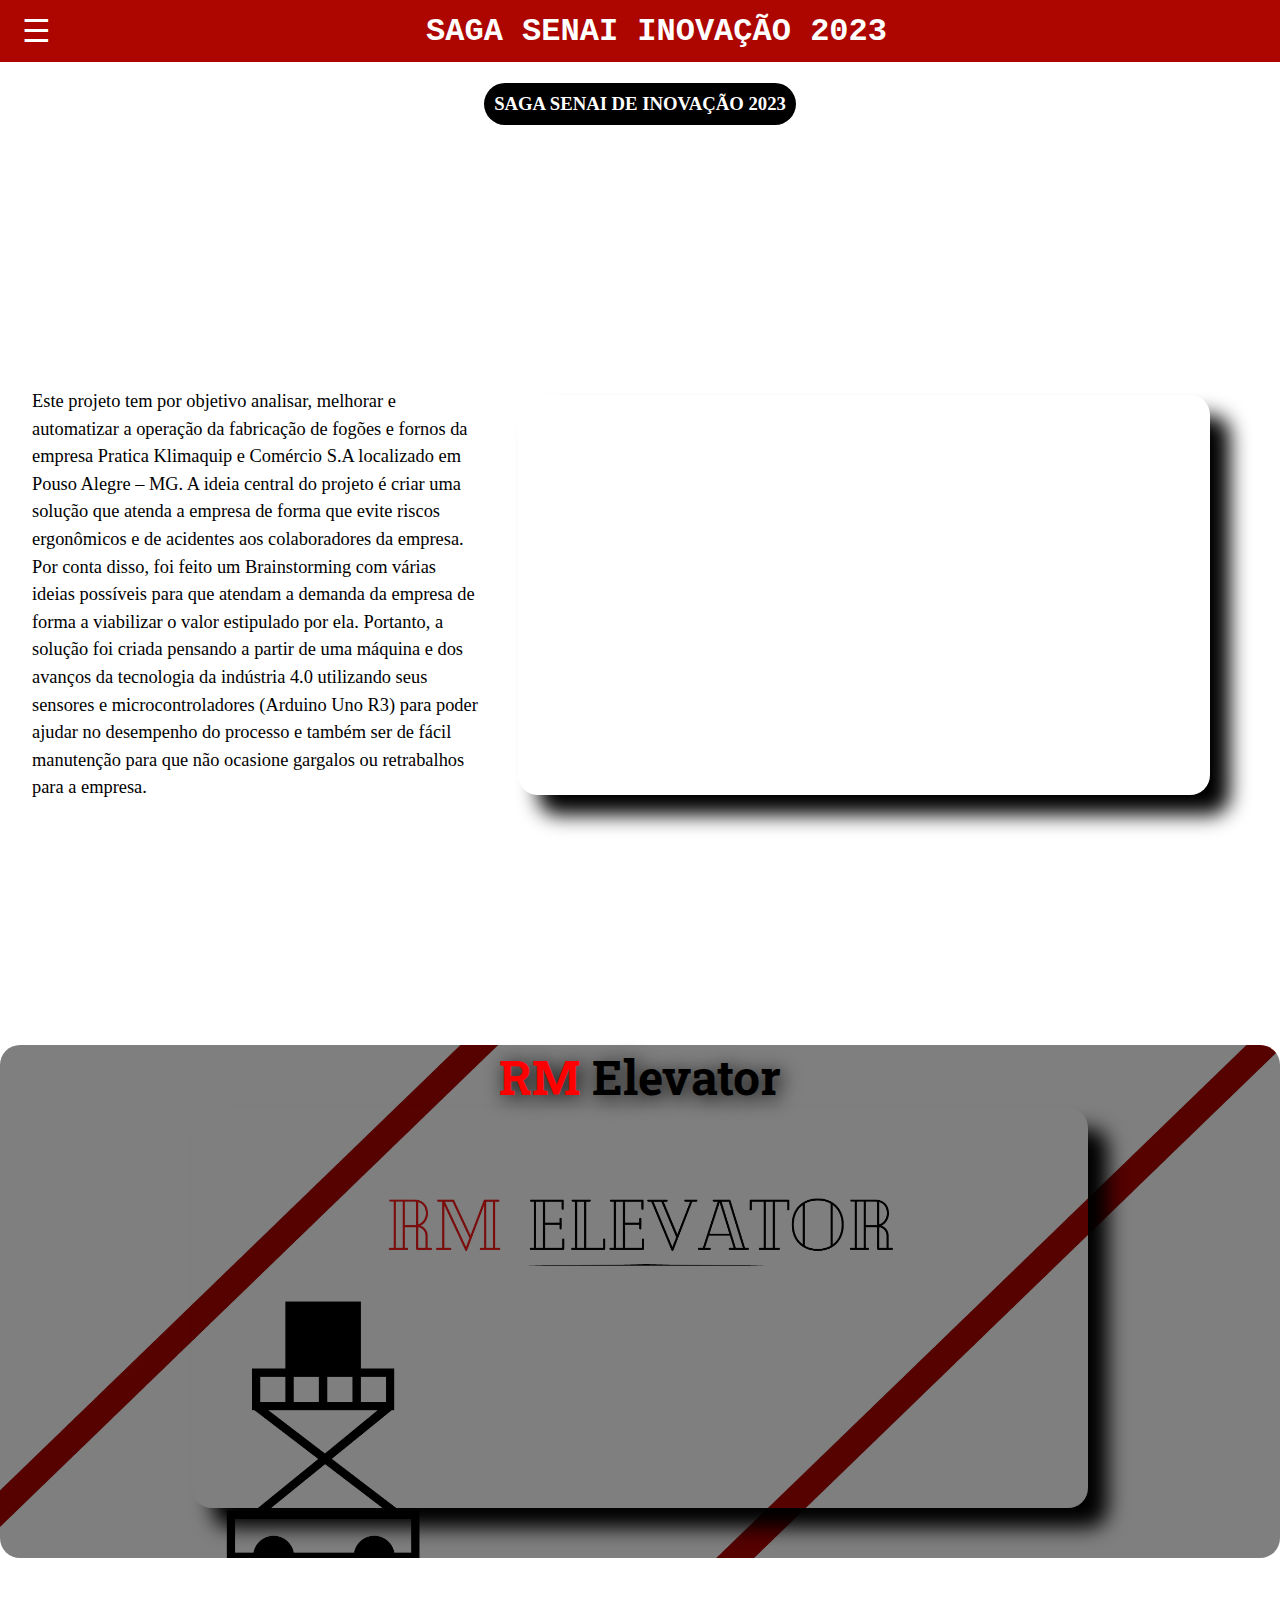
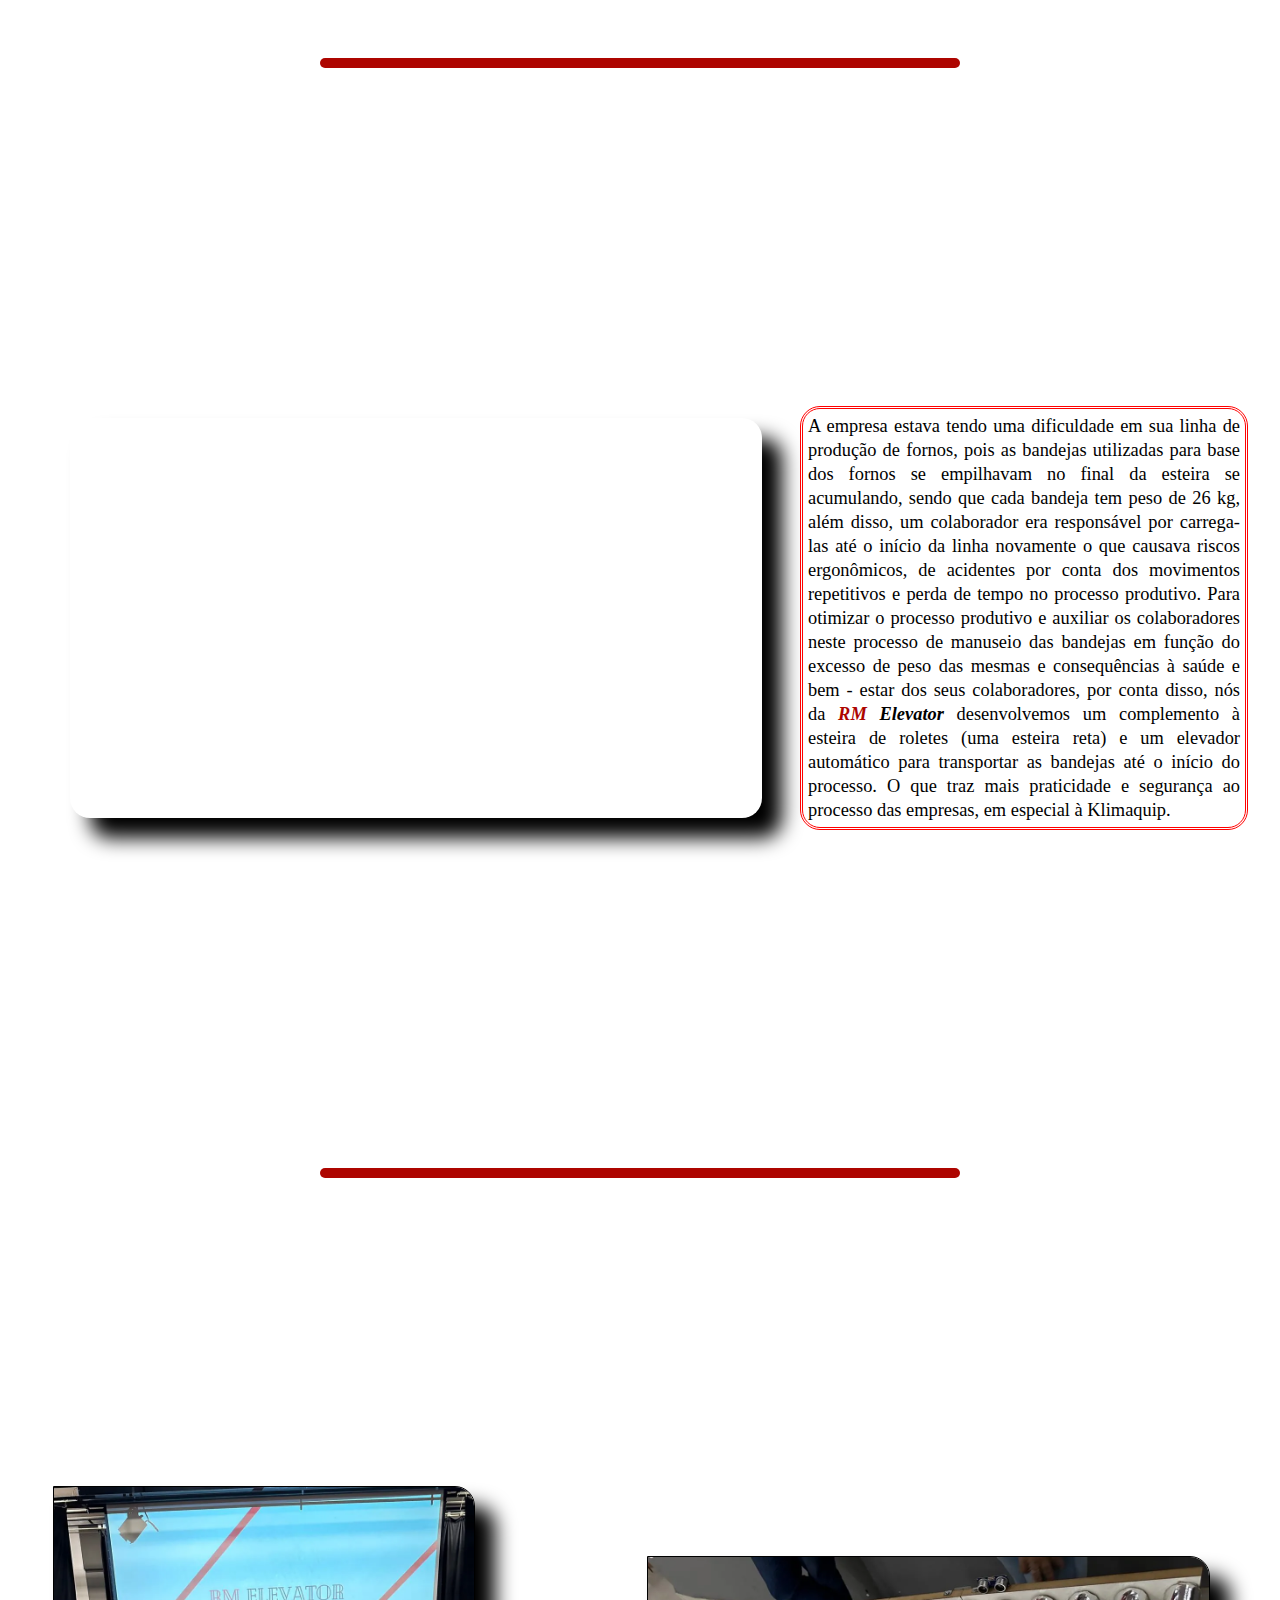
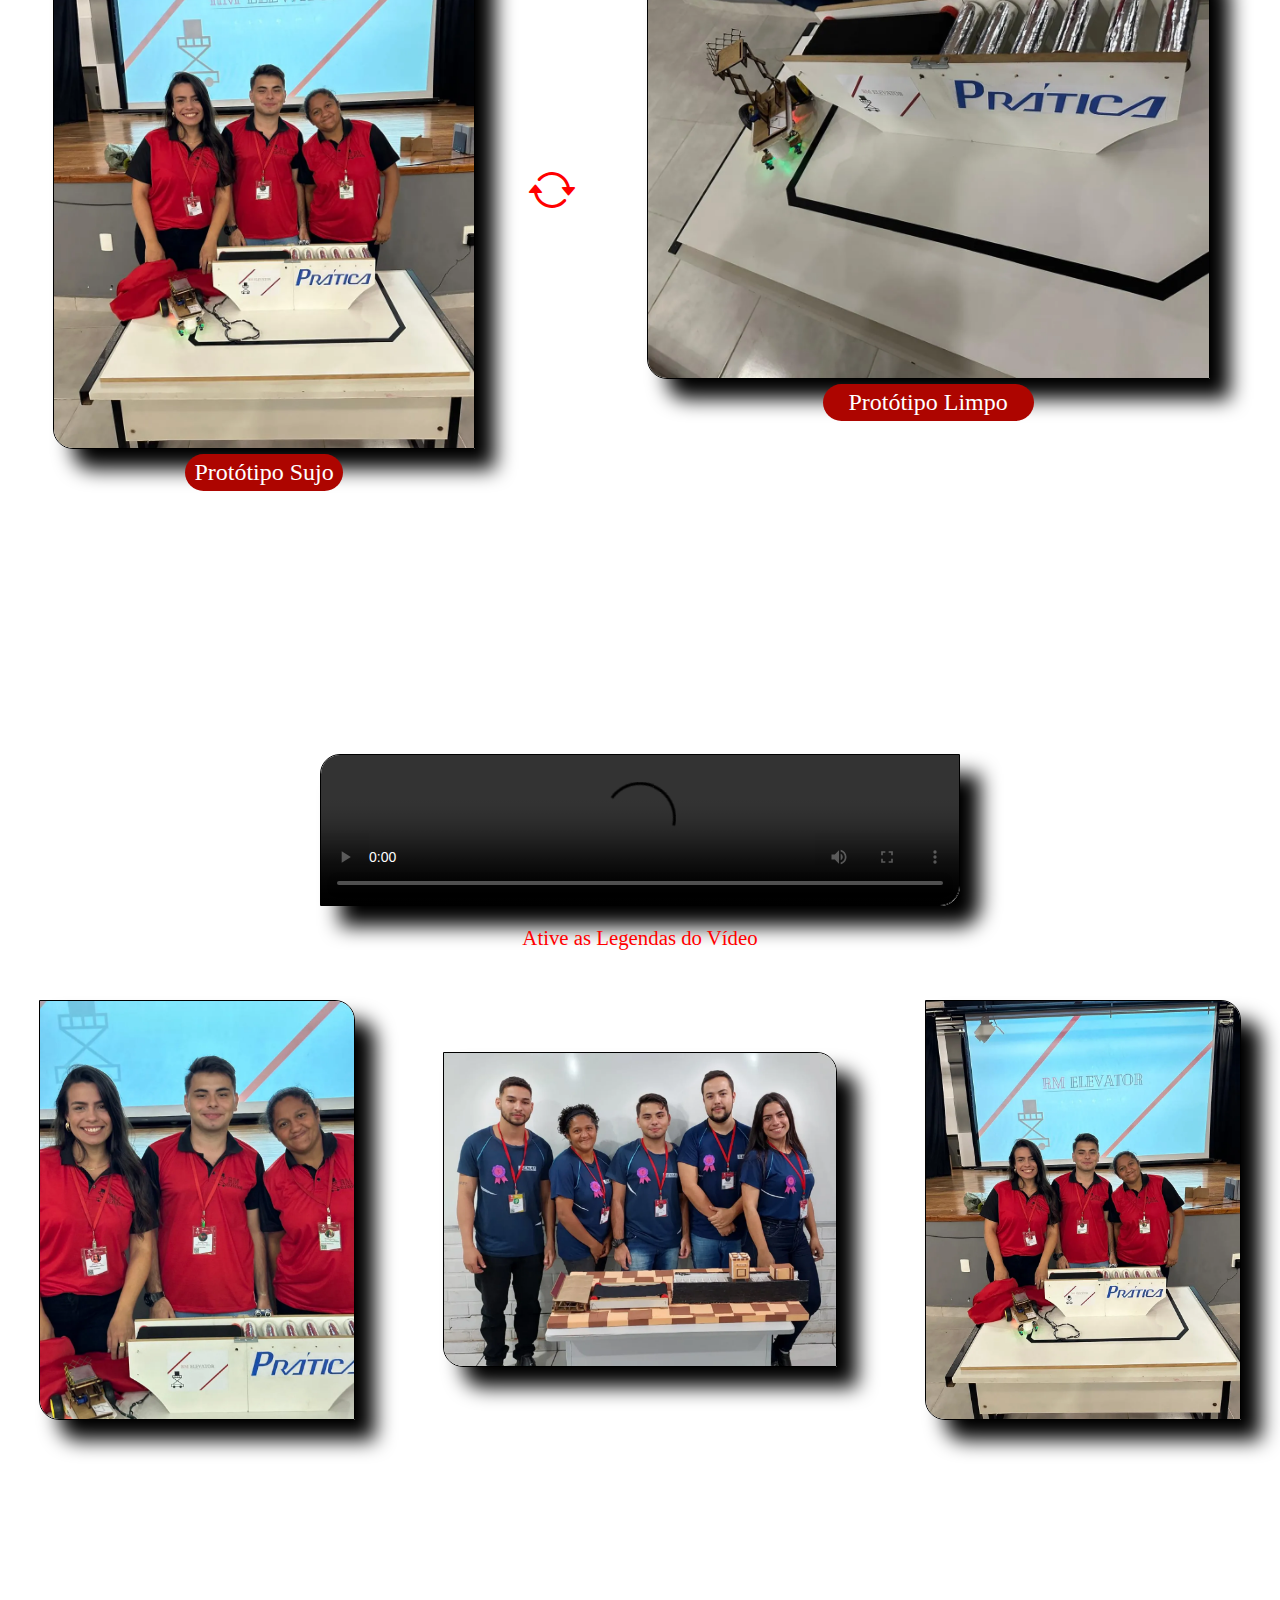
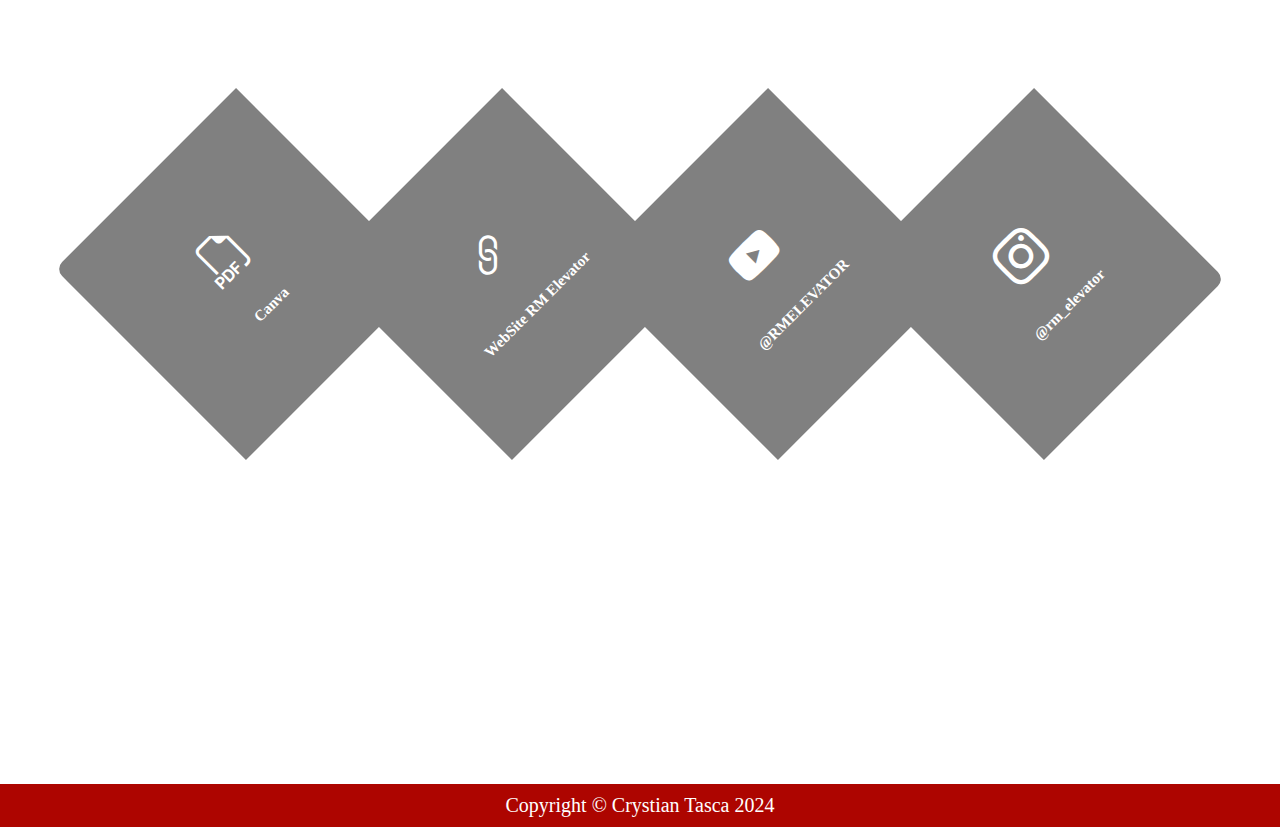
==== index.html @ 86e791e4 "Update and rename RM-ELEVATOR.html to index.html" ====
<!DOCTYPE html>
<html lang="pt-br">
<head>
    <meta charset="UTF-8">
    <meta name="viewport" content="width=device-width, initial-scale=1.0">
    <link rel="stylesheet" href="./style/RM_ELEVATOR/rmelevator.css">
    <link rel="stylesheet" href="./style/RM_ELEVATOR/head-cabecalho.css">
    <link rel="stylesheet" href="https://cdn.jsdelivr.net/npm/bootstrap-icons@1.11.3/font/bootstrap-icons.min.css">
    <link rel="shortcut icon" href="assets/rm_elevator.ico" type="image/x-icon">
    <title>RM Elevator</title>
</head>
<body>
    <header>
        <input type="button" id="navopen" value="☰">
        <nav id="navegacao"> 
            <input type="button" value="&times;" id="navclose">
            <h1 id="title-sidebar">Bem Vindo(@)!</h1>
            <ul>
                <li class="paginas-navegacao"><a href="https://crystiantasca.vercel.app" target="_blank">Crystian Tasca</a></li>
                <li class="paginas-navegacao"><a href="#SSI2023">Saga Senai De Inovação 2023</a></li>
                <li class="paginas-navegacao"><a href="#pitch">RM Elevator</a></li>
                <li class="paginas-navegacao"><a href="#prototipo-sujo">Protótipo</a></li>
                <li class="paginas-navegacao"><a href="#conclusao">Considerações Finais</a></li>
            </ul>
        </nav>
        <h1 id="titulo-portfolio">SAGA SENAI INOVAÇÃO 2023</h1>
        <div class="trilho">
            <div class="indicador"></div>
        </div>
    </header>
    <aside id="SSI2023">
        <a href="https://plataforma.gpinovacao.senai.br/plataforma/desafio/1162" target="_blank">
            <h3>SAGA SENAI DE INOVAÇÃO 2023</h3>
        </a>
    </aside>
    
    <main>
        <section id="introducao">
            <article id="introducao-descricao">
                <p>Este projeto tem por objetivo analisar, melhorar e automatizar a operação da fabricação de fogões e fornos da empresa Pratica Klimaquip e Comércio S.A localizado em Pouso Alegre – MG. A ideia central do projeto é criar uma solução que atenda a empresa de forma que evite riscos ergonômicos e de acidentes aos colaboradores da empresa. Por conta disso, foi feito um Brainstorming com várias ideias possíveis para que atendam a demanda da empresa de forma a viabilizar o valor estipulado por ela. Portanto, a solução foi criada pensando a partir de uma máquina e dos avanços da tecnologia da indústria 4.0 utilizando seus sensores e microcontroladores (Arduino Uno R3) para poder ajudar no desempenho do processo e também ser de fácil manutenção para que não ocasione gargalos ou retrabalhos para a empresa. 
                </p>
            </article>
            <div id="introducao-video">
                <iframe id="introducao-video-IA" width="560" height="400" src="https://www.youtube.com/embed/z96HeETzjdo?si=MbZbTeGgtV-0Gn4J" title="YouTube video player" frameborder="0" allow="accelerometer; autoplay; clipboard-write; encrypted-media; gyroscope; picture-in-picture; web-share" referrerpolicy="strict-origin-when-cross-origin" allowfullscreen></iframe>
            </div>
        </section>

        <section id="pitch">
            <h2 id="pitch-titulo">
                <span id="pitch-RM">RM</span> Elevator
            </h2>
            <div id="pitch-video">
                <iframe width="560" height="400" id="pitch-video-RM" src="https://www.youtube.com/embed/qtMx5gcBZvQ?si=3Z3ioAFqmuHXDONR" title="YouTube video player" frameborder="0" allow="accelerometer; autoplay; clipboard-write; encrypted-media; gyroscope; picture-in-picture; web-share" referrerpolicy="strict-origin-when-cross-origin" allowfullscreen></iframe>
            </div>
        </section>

        <hr>

        <section id="prototipo">
            <div id="prototipo-video">
                    <iframe id="prototipo-video-Prt" width="560" height="400" src="https://www.youtube.com/embed/I-mi-3cPmOA?si=YBoy4ETIU4uLBbNt" title="YouTube video player" frameborder="0" allow="accelerometer; autoplay; clipboard-write; encrypted-media; gyroscope; picture-in-picture; web-share" referrerpolicy="strict-origin-when-cross-origin" allowfullscreen></iframe>
            </div>
            <article id="prototipo-descricao">
                <p>A empresa estava tendo uma dificuldade em sua linha de produção de fornos, pois as bandejas utilizadas para base dos fornos se empilhavam no final da esteira se acumulando, sendo que cada bandeja tem peso de 26 kg, além disso, um colaborador era responsável por carrega-las até o início da linha novamente o que causava riscos ergonômicos, de acidentes por conta dos movimentos repetitivos e perda de tempo no processo produtivo. 
                Para otimizar o processo produtivo e auxiliar os colaboradores neste processo de manuseio das bandejas em função do excesso de peso das mesmas e consequências à saúde e bem - estar dos seus colaboradores, por conta disso, nós da <span id="descricao-Elevator"><span id="descricao-RM">RM </span>Elevator</span> desenvolvemos um complemento à esteira de roletes (uma esteira reta) e um elevador automático para transportar as bandejas até o início do processo. O que traz mais praticidade e segurança ao processo das empresas, em especial à Klimaquip.</p>
            </article>
        </section>

        <hr>

        <section id="prototipo-sujo">
            <h2 id="prototipo-sujo-titulo">Protótipo</h2>
            <article id="prototipo-sujo-corpo">
                <picture class="prototipo-picture">
                    <img class="prototipo-imagens" src="assets/rm_elevator/ps-final2.webp" alt="Protótipo Sujo">
                    <figcaption class="prototipo-figcaption">Protótipo Sujo</figcaption>
                </picture>
                <i class="bi bi-arrow-repeat"></i>
                <picture class="prototipo-picture">
                    <img class="prototipo-imagens" src="assets/rm_elevator/ps-limpo.webp" alt="Protótipo Limpo">
                    <figcaption class="prototipo-figcaption">Protótipo Limpo</figcaption>
                </picture>
            </article>
        </section>


        <section id="conclusao">
            <h2 id="conclusao-titulo">Considerações Finais</h2>
            <div id="conclusao-musica">
                <video id="conclusao-video" controls controlsList="nodownload">
                    <source src="/videos/Playlist - RM ELEVATOR (2).mp4" type="video/mp4">
                    <track kind="subtitles" src="/videos/ClosedCaptions_pt.vtt" srclang="Português" oncanplay="onclick"/>
                    <track kind="subtitles" src="/videos/ClosedCaptions_en.vtt" srclang="Inglês" oncanplay="onclick"/>
                </video>
                <videotext>Ative as Legendas do Vídeo</videotext>
            </div>
            <article id="conclusao-grupo">
                <picture class="conclusao-picture">
                    <a href="assets/rm_elevator/ps-final.webp" target="_blank">
                        <img class="conclusao-imagens" src="assets/rm_elevator/ps-final.webp" alt="Equipe RM Elevator">
                    </a>
                </picture>

                <picture class="conclusao-picture">
                    <a href="assets/rm_elevator/ps-senai.webp" target="_blank">
                        <img class="conclusao-imagens" src="assets/rm_elevator/ps-senai.webp" alt="Apresentação PS">
                    </a>
                </picture>

                <picture class="conclusao-picture">
                    <a href="assets/rm_elevator/ps-final2.webp" target="_blank">
                        <img class="conclusao-imagens" src="assets/rm_elevator/ps-final2.webp" alt="Apresentação PL">
                    </a>
                </picture>
            </article>
        </section>        
    </main>
    <footer id="rodape">
        <section id="rodape-outros">

            <a href="/assets/rm_elevator/CANVAS.html" target="_blank" class="box">
                <h3>Canva</h3>
                <i class="bi bi-filetype-pdf"></i>
            </a>
           
            <a href="/html/Menu.html" target="_blank" class="box">
                <h3>WebSite RM Elevator</h3>
                <i class="bi bi-link-45deg"></i>
            </a>
            
            <a href="https://www.youtube.com/@RMELEVATOR" target="_blank" class="box">
                <h3>@RMELEVATOR</h3>
                <i class="bi bi-youtube"></i>
            </a>
            
            <a href="https://www.instagram.com/rm_elevator?igsh=NWNpM2UwOGxuY2o0" target="_blank" class="box">
                <h3>@rm_elevator</h3>
                <i class="bi bi-instagram"></i>
            </a>    
        </section>

        <section id="Copyright"> 
            <a href="">
                <p>Copyright &copy; Crystian Tasca 2024</p>
            </a>
        </section>
    </footer>
</body>
<script src="./js/RM_ELEVATOR.js"></script>
</html>
---- style/RM_ELEVATOR/rmelevator.css ----
/*========== BOTÃO SAGA SENAI INOVAÇÃO ==========*/

aside#SSI2023{
    display: flex;
    justify-content: center;
    align-items: center;
}

aside#SSI2023 > a{
    background-color: var(--color4);
    padding:10px;
    margin:20px auto;
    border-radius:60px;
    color: var(--color2);
    animation: blumer .5s alternate infinite;
    transition:1s all;
}

@keyframes blumer {
    0%{
        filter: drop-shadow(1px 1px 10px var(--color1));
    }
    100%{
        filter:drop-shadow(1px 1px 20px var(--color1));
    }
}

aside#SSI2023 > a:hover{
    background-color: var(--color1);
    color: var(--color2);
    animation: blumertwo .5s alternate infinite;
}

@keyframes blumertwo {
    0%{
        filter: drop-shadow(1px 1px 10px var(--color4));
    }
    100%{
        filter:drop-shadow(1px 1px 20px var(--color4));
    }
}

/*========== INTRODUÇÃO ==========*/
section#introducao{
    display: flex;
    justify-content: center;
    align-items: center;
    height:100vh;
    margin:0px auto;
    flex-wrap: wrap;
}

article#introducao-descricao{
    width:35%;
    font-size: 1.15rem;
    display: flex;
    justify-content: center;
    align-items: center;
    text-align: left;
    line-height: 1.5em;
}

div#introducao-video{
   width:60%;
   display: flex;
   justify-content: center;
   align-items: center;
}

iframe#introducao-video-IA{
    width:90%;
    box-shadow: 20px 20px 20px rgb(0, 0, 0);
    border-radius: 20px;
}

/*========== Meio da Página ==========*/

section#pitch{
    text-align: center;
    background: url('/assets/rm_elevator.webp') center no-repeat;
    background-size: cover;
    position: relative;
    padding: 0px 0 50px 0;
    border-radius: 20px;
}

section#pitch::after{
    content: "";
    background-color:  rgba(0,0,0,0.5);
    width:100%;
    position: absolute;
    top:0;
    left:0;
    right:0;
    bottom: 0;
    z-index: 1;
    border-radius: 20px;
}

h2#pitch-titulo{
    width:100%;
    z-index: 2;
    position: relative;
    color: var(--color4);
    text-shadow: 3px 3px 20px var(--color4);
}

span#pitch-RM{
    color:var(--color5);
}

div#pitch-video{
    display: flex;
    justify-content: center;
    align-items: center;
    z-index: 2;
    width:100%;
}

iframe#pitch-video-RM{
    width:70%;
    box-shadow: 20px 20px 20px rgb(0, 0, 0);
    border-radius: 20px;
    z-index: 2;
}

hr{
    display: flex;
    justify-content: center;
    align-items: center;
    width:50%;
    background-color: var(--color1);
    height:10px;
    border-radius:10px;
    border: none;
    margin: 100px auto;
}

section#prototipo{
    height:100vh;
    display: flex;
    justify-content: center;
    align-items: center;
}

div#prototipo-video{
    width:60%;
    display: flex;
    justify-content: center;
    align-items: center;
}

iframe#prototipo-video-Prt{
    width:90%;
    box-shadow: 20px 20px 20px rgb(0, 0, 0);
    border-radius: 20px;
}

article#prototipo-descricao{
    display: flex;
    justify-content: center;
    align-items: center;
    width:35%;
    text-align: justify;
    font-size: 1.15rem;
    line-height: 1.5rem;
    border:3px double var(--color5);
    border-radius:20px;
    padding:5px;
}

span#descricao-RM{
    color:var(--color1);
}

span#descricao-Elevator{
    color:var(--color4);
    font-weight: bold;
    font-style: italic;
}

h2#prototipo-sujo-titulo{
    text-align: center;
}

article#prototipo-sujo-corpo{
    display: flex;
    justify-content: center;
    align-items: center;
    height:100vh;
}

.bi-arrow-repeat{
    font-size: 3rem;
    animation:arrow 3s linear infinite;
    color: var(--color5);
}

@keyframes arrow {
    0%{
        transform: rotate(0deg);
    }
    50%{
        transform: rotate(180deg);
        color: var(--color1);
        filter: drop-shadow(1px 1px 10px var(--color1));
    }
    100%{
        transform: rotate(360deg);
    }
}

picture.prototipo-picture{
    display: flex;
    flex-direction: column;
    justify-content: center;
    align-items: center;
}

img.prototipo-imagens {
    width:80%;
    border-radius: 0 20px 0 20px;
    border:1px solid var(--color4);
    box-shadow: 20px 20px 20px rgb(0, 0, 0);
}

figcaption.prototipo-figcaption {
    color:var(--color2);
    background-color: var(--color1);
    border-radius: 20px;
    padding:5px;
    margin:5px auto;
    width:30%;
    text-align: center;
    font-size: 1.5rem;
}

section#conclusao{
    text-align: center;
}

div#conclusao-musica{
    margin:50px auto;
    display: flex;
    flex-direction: column;
    justify-content: center;
    align-items: center;
    gap:20px;
    color: var(--color5);
}

videotext{
    font-size: 1.3rem;
    font-family:cursive;
}

video#conclusao-video{
    width:50%;
    box-shadow: 20px 20px 20px rgb(0, 0, 0);
    border-radius: 20px 0 20px 0px;
    border:1px solid var(--color4);
 
}

article#conclusao-grupo{
    display: flex;
    justify-content: center;
    align-items: center;
}

img.conclusao-imagens{
    width:80%;
    border-radius: 0 20px 0 20px;
    border:1px solid var(--color4);
    box-shadow: 20px 20px 20px rgb(0, 0, 0);
    transition: 1s all;
    cursor:pointer;
}

img.conclusao-imagens:hover{
    transform: scale(1.05,1.05);
}

/*============RODAPÉ================*/
section#rodape-outros{
    display: flex;
    justify-content: center;
    align-items: center;
    height:100vh;
    gap:10px;
}

a.box{
    width:20%;
    height:30%;
    display: flex;
    flex-shrink: 1;
    justify-content: center;
    align-items: center;
    flex-direction: column-reverse;
    gap:30px;
    background-color: var(--color3);
    transform: rotate(-45deg);
    border-radius: 10px 0 10px 0;
    transition:.5s all;
    color: var(--color2);
    text-align: center;
}

a.box:hover {
    background-color: var(--color1);
    color:var(--color2);
    transform: rotate(0deg);
    filter: drop-shadow(1px 1px 10px var(--color1));
}

a.box:hover i{
    color:var(--color2);
}

a.box h3{
    font-size: 0.95rem;
    flex-wrap: wrap;
    display: flex;
    justify-content: center;
    align-items: center;
}

.bi-filetype-pdf, .bi-link-45deg, .bi-youtube, .bi-instagram{
    font-size: 3rem;
    color:var(--color2);
    transition: .5s all;
}

section#Copyright{
    margin-top: 60px;
    text-align: center;
    padding:10px;
    font-size: 1.25rem;
    background-color: var(--color1);
    
}

@media (max-width:1024px) {
    article#introducao-descricao, article#prototipo-descricao, figcaption.prototipo-figcaption{
        font-size: 1rem;
    }   
    section#introducao, section#prototipo, section#prototipo-sujo, article#prototipo-sujo-corpo{
        height:auto;
    }
}

@media (max-width:768px) {
    section#introducao{
        display: flex;
        flex-direction: column-reverse;
        margin:0 auto 100px auto;
        gap:50px;
    }

    article#introducao-descricao{
        width:80%;
        font-size: 1.2rem;
    }

    div#introducao-video{
        width:80%;
    }

    iframe#pitch-video-RM{
        width:90%;
    }

    section#prototipo{
        flex-direction: column;
        gap:30px;
    }

    div#prototipo-video{
        width:100%;
    }

    article#prototipo-descricao{
        width:86%;
        font-size: 1.2rem;
        word-spacing: 0.3rem;
        text-align: justify;
        text-indent: 5rem;
    }
    figcaption.prototipo-figcaption{
        width:40%;
    }

    video#conclusao-video{
        width:85%;
    }

    article#conclusao-grupo{
        flex-wrap: wrap;
        flex-direction: row-reverse;
    }

    picture.conclusao-picture:nth-child(2){
        width:100%;
        order:1;
    }
    
    picture.conclusao-picture{
        width:50%;
        padding-bottom: 70px;
    }

    section#rodape-outros{
        flex-wrap: wrap;
    }
    a.box{
    width:17%;
    height:29%;
    flex-wrap: wrap;
    }

    .bi-filetype-pdf, .bi-link-45deg, .bi-youtube, .bi-instagram{
        font-size: 2rem;
        color:var(--color2);
        transition: .5s all;
    }

    a.box h3{
        font-size: 0.7rem;
        flex-wrap: wrap;
    }
}

@media (max-width:540px) {
    h1#titulo-portfolio{
        font-size: 1.4rem;
        color:var(--color2);
    }

    h2#pitch-titulo, h2#prototipo-sujo-titulo,h2#conclusao-titulo{
        font-size: 2.5rem;
        margin:50px auto;
    }

    iframe#introducao-video-IA{
        height:250px;
        width:400px;
    }

    article#prototipo-sujo-corpo{
        flex-direction: column;
        height:auto;
    }

    section#rodape-outros{
        height:auto;
        
    }

    a.box{
        width:160px;
        height:160px;
        gap:10px;
        flex-wrap: wrap;
    }

    .bi-filetype-pdf, .bi-link-45deg, .bi-youtube, .bi-instagram{
        font-size: 2rem;
        color:var(--color2);
        transition: .5s all;
    }

    a.box h3{
        font-size: 0.7rem;
    }
}

@media (max-width:425px) {
    h1#titulo-portfolio{
        font-size: 1.1rem;
        color:var(--color2);
    }

    article#conclusao-grupo{
        flex-direction: column;
    }

    picture.conclusao-picture{
        width:100%;
        order:1;
    }


    .bi-filetype-pdf, .bi-link-45deg, .bi-youtube, .bi-instagram{
        font-size: 2.5rem;
        color:var(--color2);
        transition: .5s all;
    }

    a.box{
        transform: rotate(0deg);
    }

    a.box h3{
        font-size: 0.8rem;
        flex-wrap: wrap;
    } 

    a.box{
        width:140px;
        height:140px;
        flex-wrap: wrap;
        gap:10px;
    }

    .bi-filetype-pdf, .bi-link-45deg, .bi-youtube, .bi-instagram{
        font-size: 2rem;
        color:var(--color2);
        transition: .5s all;
    }

    a.box h3{
        font-size: 0.7rem;
        flex-wrap: wrap;
    }
}
---- style/RM_ELEVATOR/head-cabecalho.css ----
@import url('https://fonts.googleapis.com/css2?family=Roboto+Slab:wght@200&display=swap&Roboto+Mono:ital,wght@0,100..700;1,100..700&display=swap&family=Poetsen+One&display=swap&family=DM+Sans:wght@400;500;700');

:root{
    --color1: #AD0500;
    --color2: #ffffff;
    --color3: #808080;
    --color4: #000000;
    --color5: #FF0000;

    --font1: "Roboto Mono", monospace; 
    --font2: 'Roboto Slab', serif;
    --font3: 'DM Sans', sans-serif;
}

*{
    margin:0px;
    padding: 0px;
    box-sizing: border-box;
    scroll-behavior: smooth;
    scroll-padding-top: 110px;
  }

/*========== SCROLLBAR ==========*/

::-webkit-scrollbar {
    width: 10px;
    height: 10px;
}

::-webkit-scrollbar-thumb {
    background: rgba(90, 90, 90);
}
  
::-webkit-scrollbar-track {
    background: var(--color6);
}

/*========== CORPO ==========*/

body{
    color:  var(--color4);
    font-family: 'Times New Roman', Times, serif;
    transition: .5s all;
}

a{
    text-decoration: none;
    color:var(--color2);
}

/* ======= Cabeçalho =======*/
header{
    border-bottom: 1px solid var(--color2);
    position: sticky;
    top: 0;
    z-index: 100;
    background-color: var(--color1);
    padding: 10px 20px;
    font-family: var(--font1);
    display: flex;
    flex-direction: row;
    justify-content: space-between;
    align-items: center;
    animation: fade 1s; 
}

input#navopen{
    background-color: inherit;
    border-color: transparent;
    color:var(--color2);
    font-size: 2rem;
    cursor:pointer;
    transition: .5s all;
}

input#navopen:hover{
    color:var(--color4);    
}

nav#navegacao{
    display: none;
    position: fixed;
    width:100%;
    background-color: rgba(0, 0, 0, 0.9);
    backdrop-filter: blur(10px);
    top:0px;
    left:0px;
    text-align: center;
    animation: fade 1s; 
    height: 100vh; 

}

@keyframes fade {
    from {
        opacity: 0
    }

    to {
        opacity: 1;
        visibility: visible
    }
}
  
input#navclose{
    background-color: transparent;
    border-color: transparent;
    color: var(--color2);
    font-size: 4rem;
    padding: 10px 10px 0 0;
    cursor:pointer;
    position:absolute;
    right:0;
    top:0;
    transition: .5s all;
}

input#navclose:hover{
    color:var(--color5);
}

h1#title-sidebar{
    font-size: 3rem;
    padding-top:50px;
    color:var(--color2);
}

ul{
    list-style: none;
    position: relative;
    display: flex;
    flex-direction: column;
    justify-content: center;
    align-items: center;
    gap:25px;    
    margin: 40px auto;
}

li.paginas-navegacao{
    text-transform: uppercase;
    font-weight: bolder;
    transition: 0.35s ease-in-out;
    flex-grow: 1;
}

li.paginas-navegacao:hover{
    transform:scale(1.2,1.2);
}

li.paginas-navegacao:first-child{
    text-transform: capitalize;  
}

li.paginas-navegacao a{
    text-decoration: none;
    color: rgba(255, 255, 255, 0.5);
    transition: 0.35s all;
    font-size: 2rem;
}

li.paginas-navegacao a:hover{
    color: rgba(255, 255, 255, 1);
    filter: drop-shadow(1px 1px 10px var(--color2));    
    border-bottom: 2px solid var(--color2);
}

h1#titulo-portfolio{
    font-size: 2rem;
    color:var(--color2);
}

h2{
    font-size: 3rem;
    font-family: var(--font2);
    color:var(--color2);
}

@media (max-width:1020px){
    h1#title-sidebar{
        font-size: 3rem;
    }
    input#navclose{
        font-size:3rem;
        background-color: transparent;
    }

    li.paginas-navegacao a{
        font-size: 1.8rem;
    }
}

@media (max-width:540px){
    h1#title-sidebar{
        font-size: 1.8rem;
        padding-top:50px;
    }

    h1#titulo-portfolio{
        font-size: 1.3rem;
    }

    li.paginas-navegacao a{
        font-size: 1rem;
    }
}

@media (max-width:350px){
    input#navopen{
        font-size: 1.5rem;
    }
    h1#titulo-portfolio{
        font-size: 1rem;
    }
}
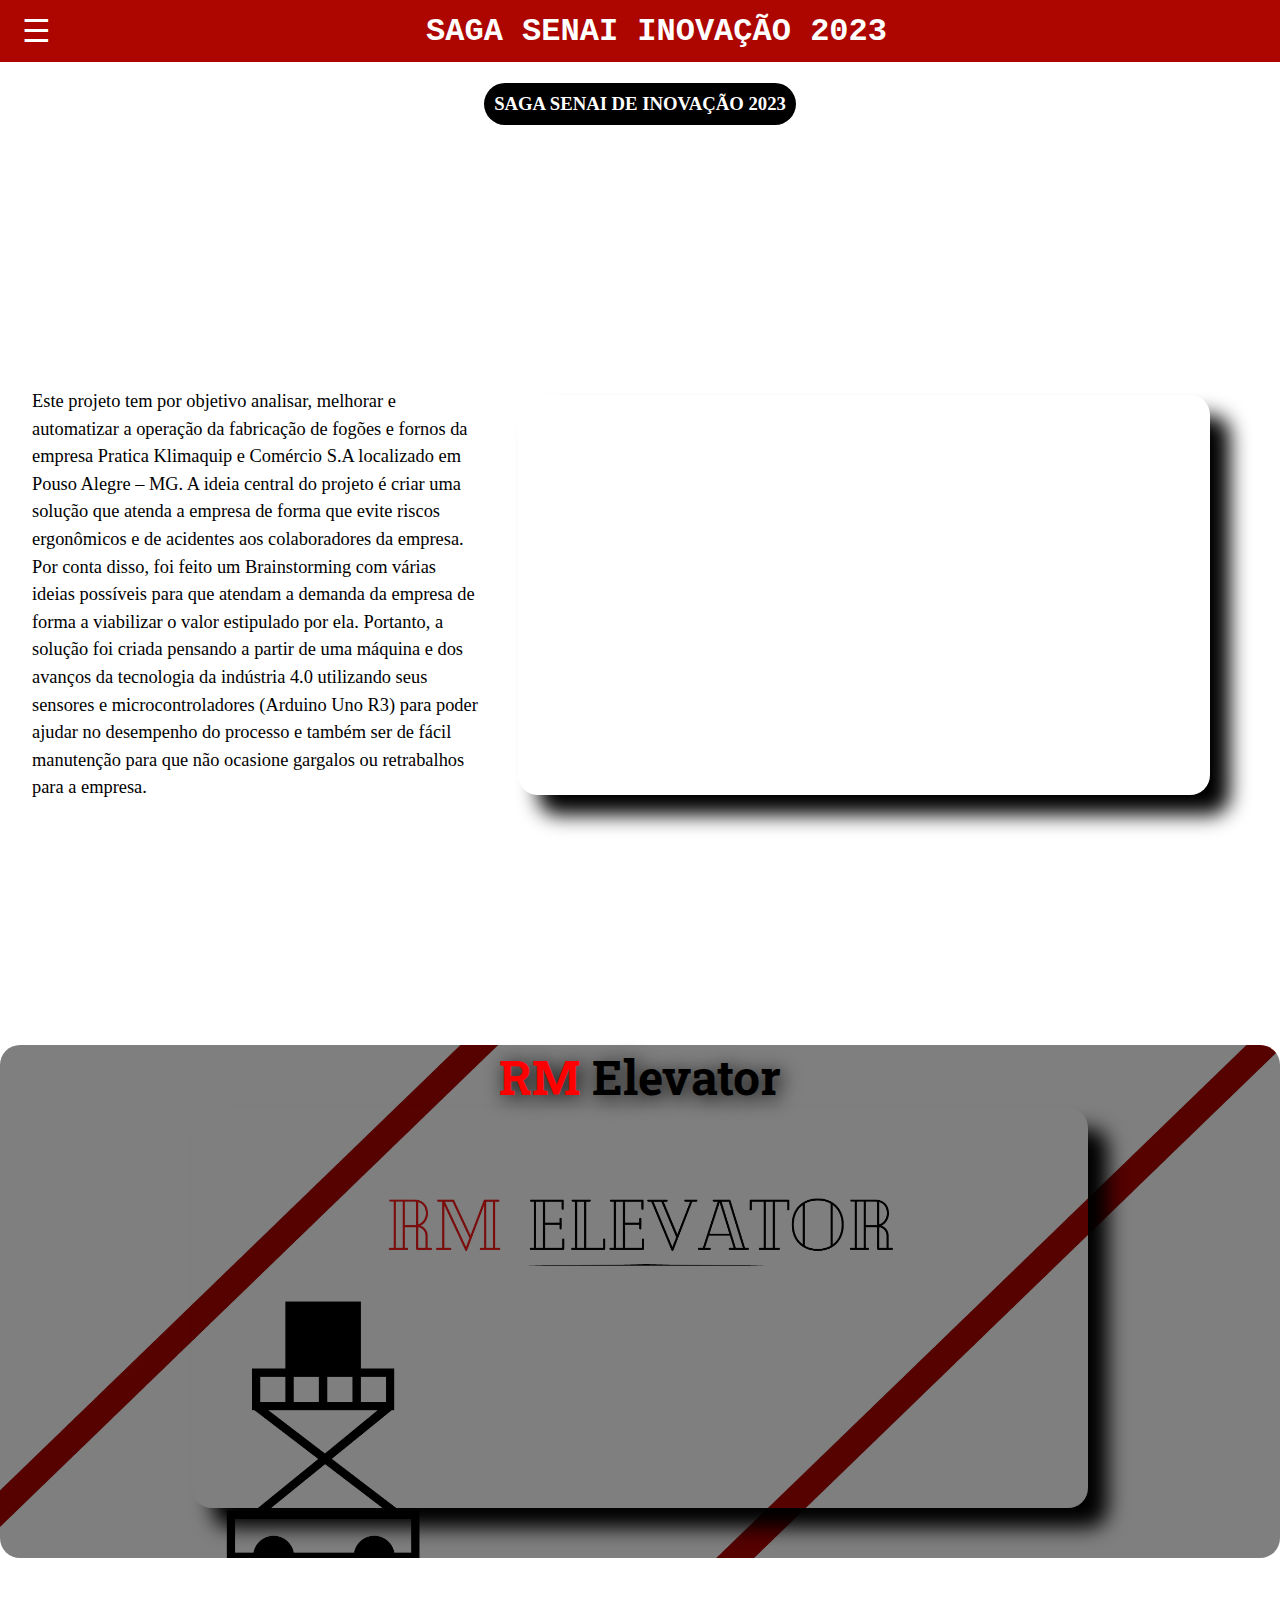
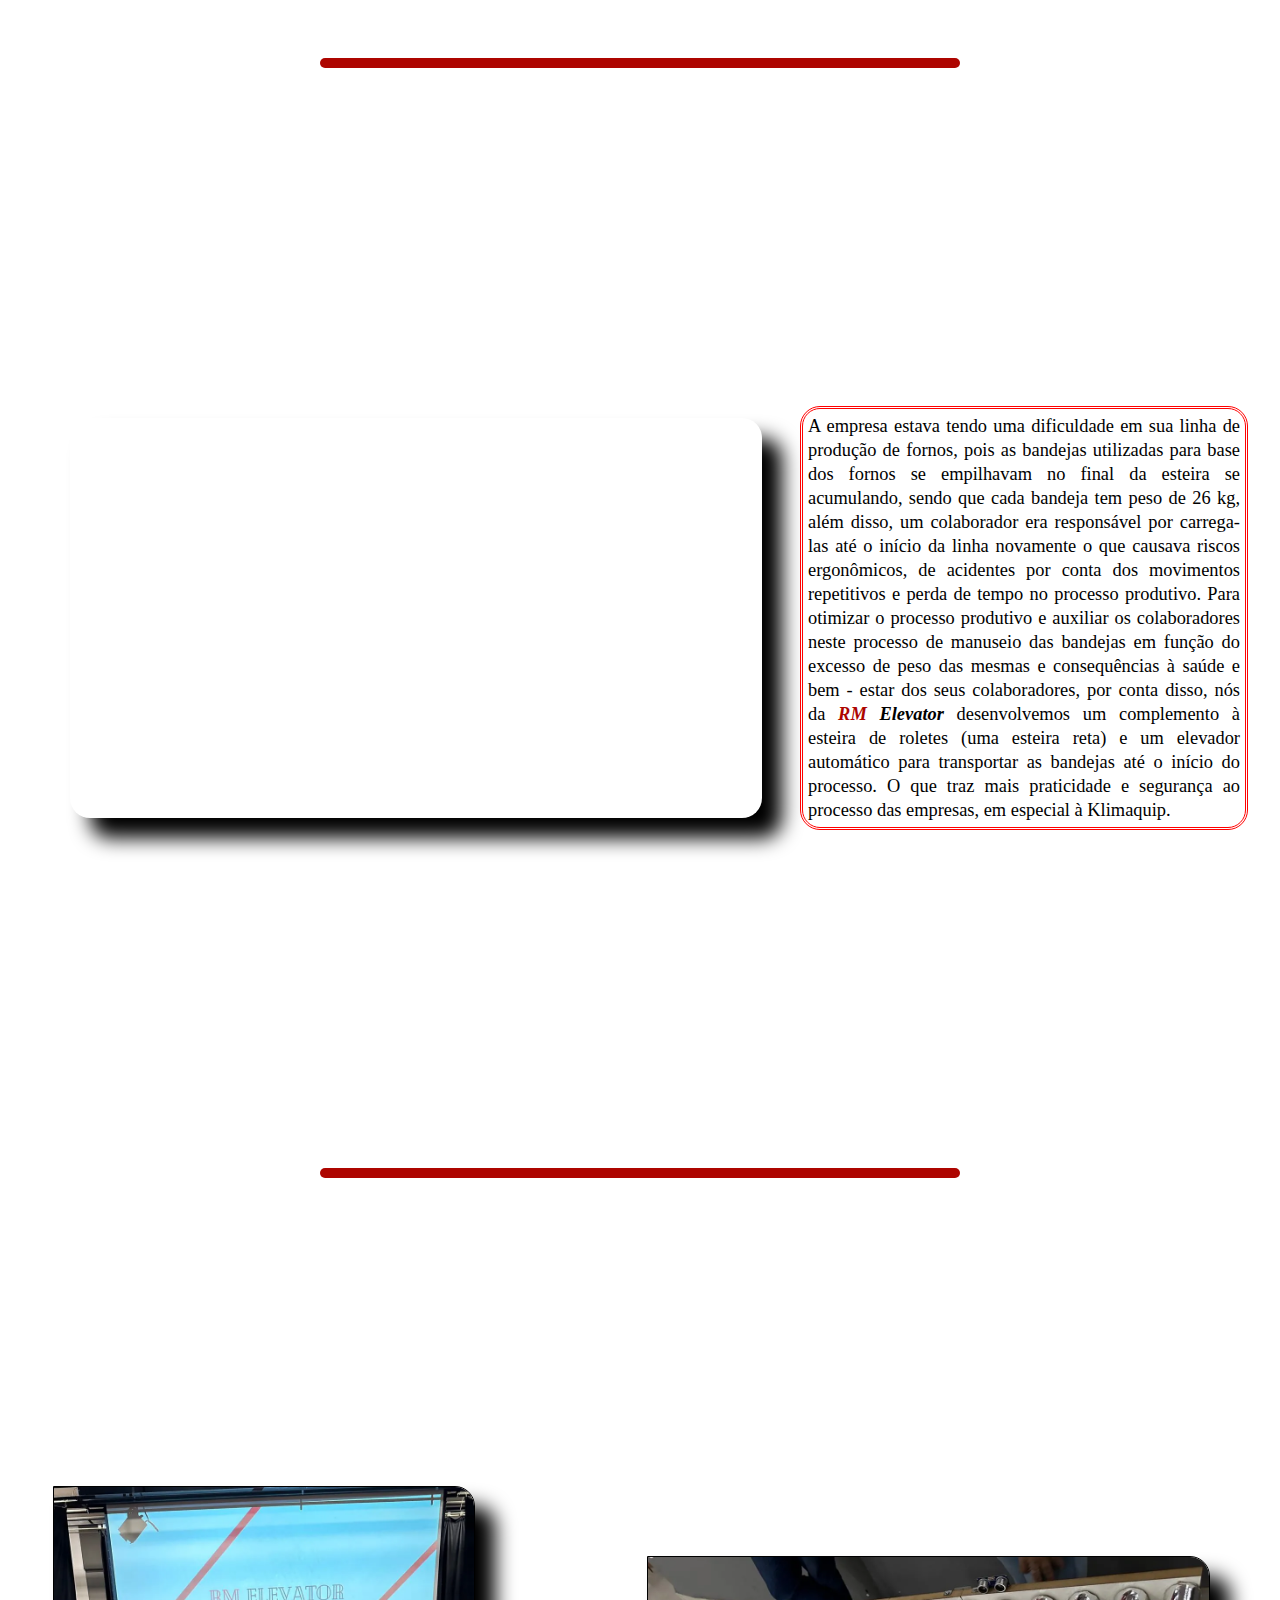
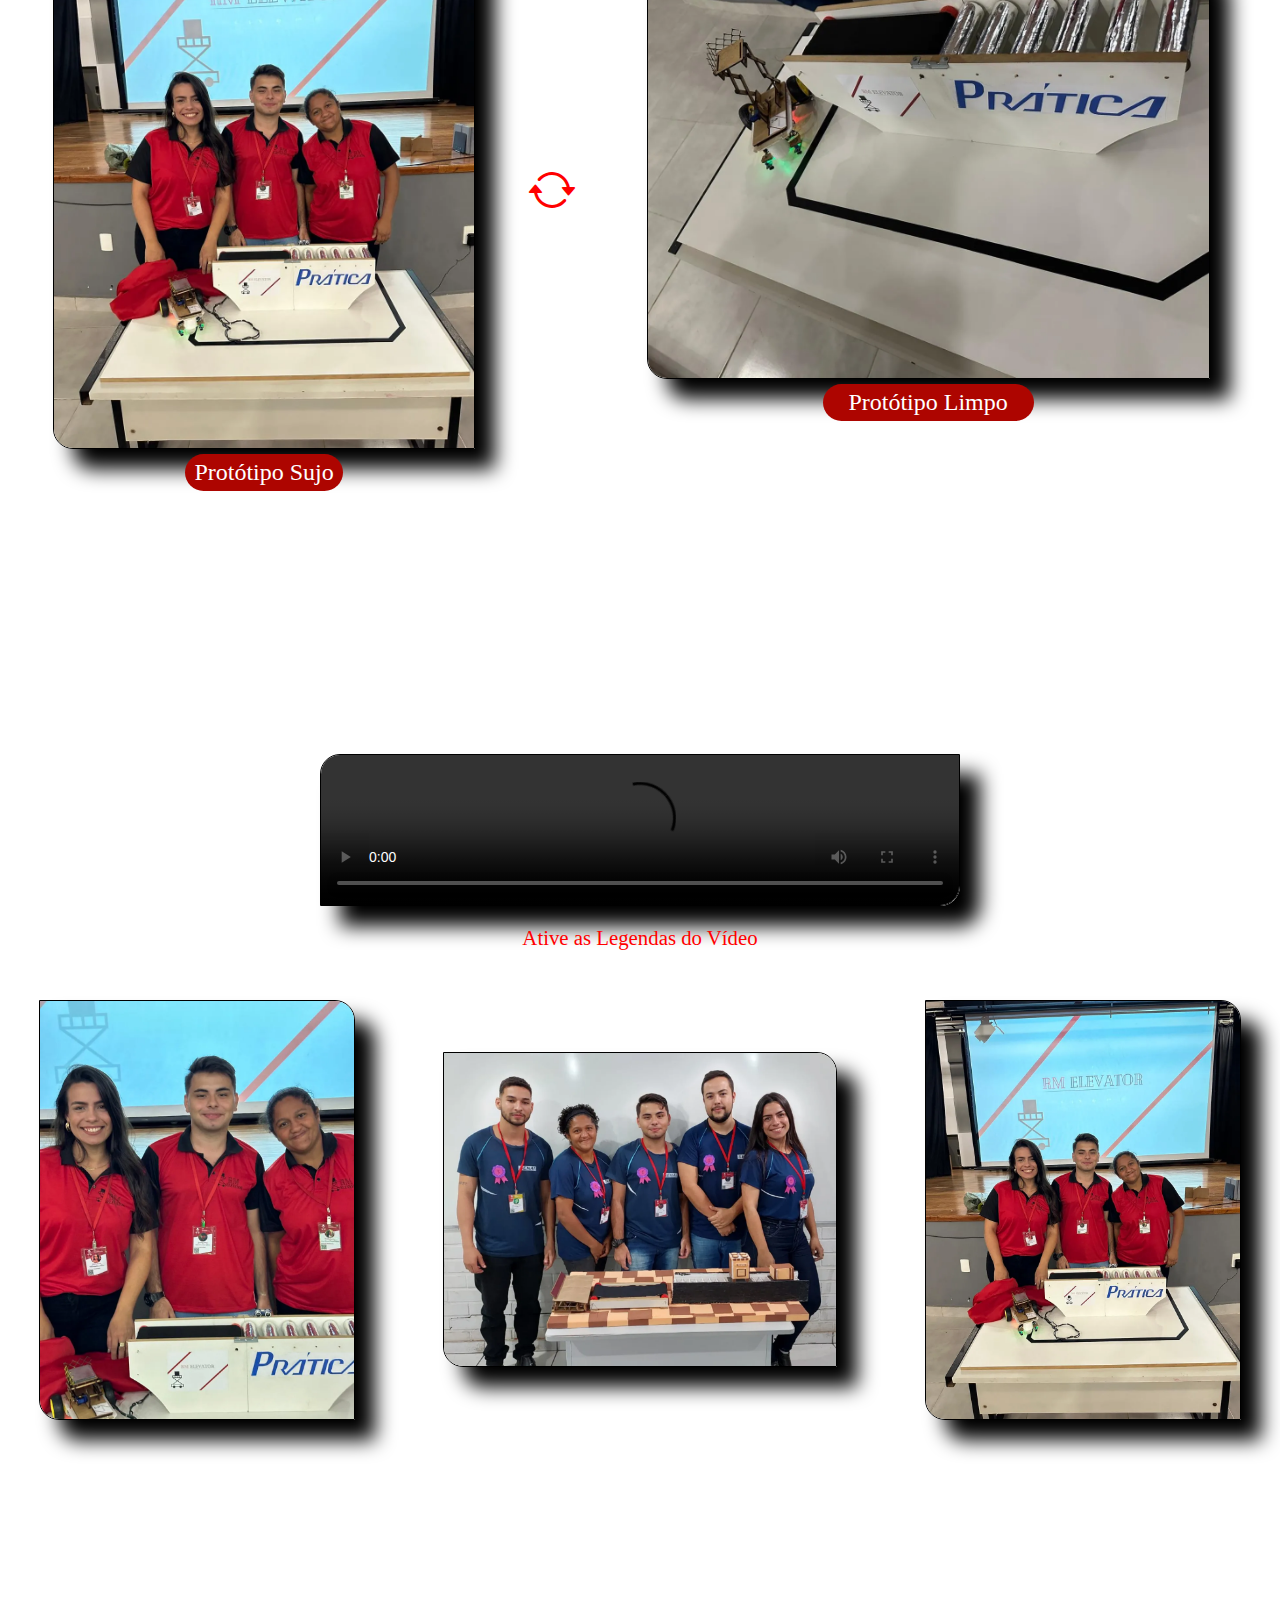
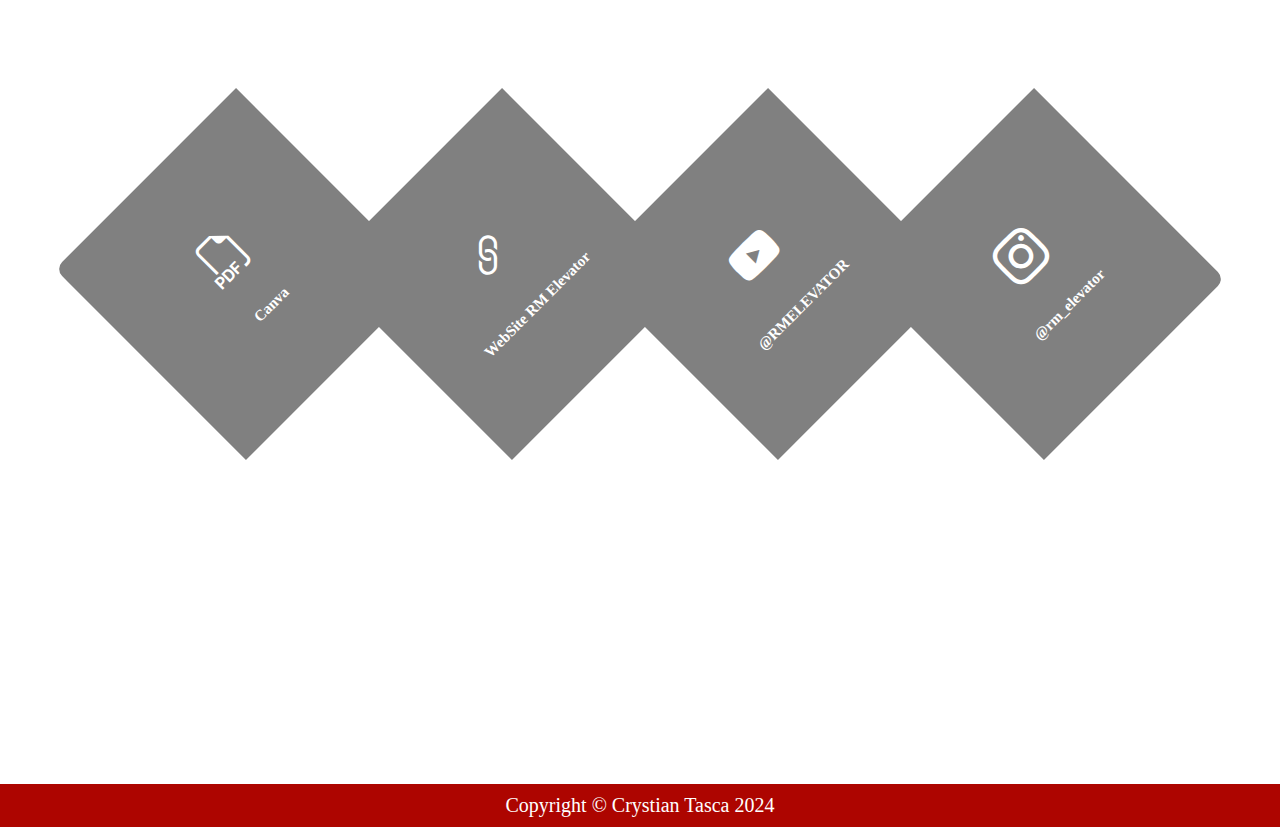
==== commit 1150d538: "Update index.html" ====
--- a/index.html
+++ b/index.html
@@ -140,7 +140,7 @@
         </section>
 
         <section id="Copyright"> 
-            <a href="">
+            <a href="https://crystiantasca.vercel.app">
                 <p>Copyright &copy; Crystian Tasca 2024</p>
             </a>
         </section>
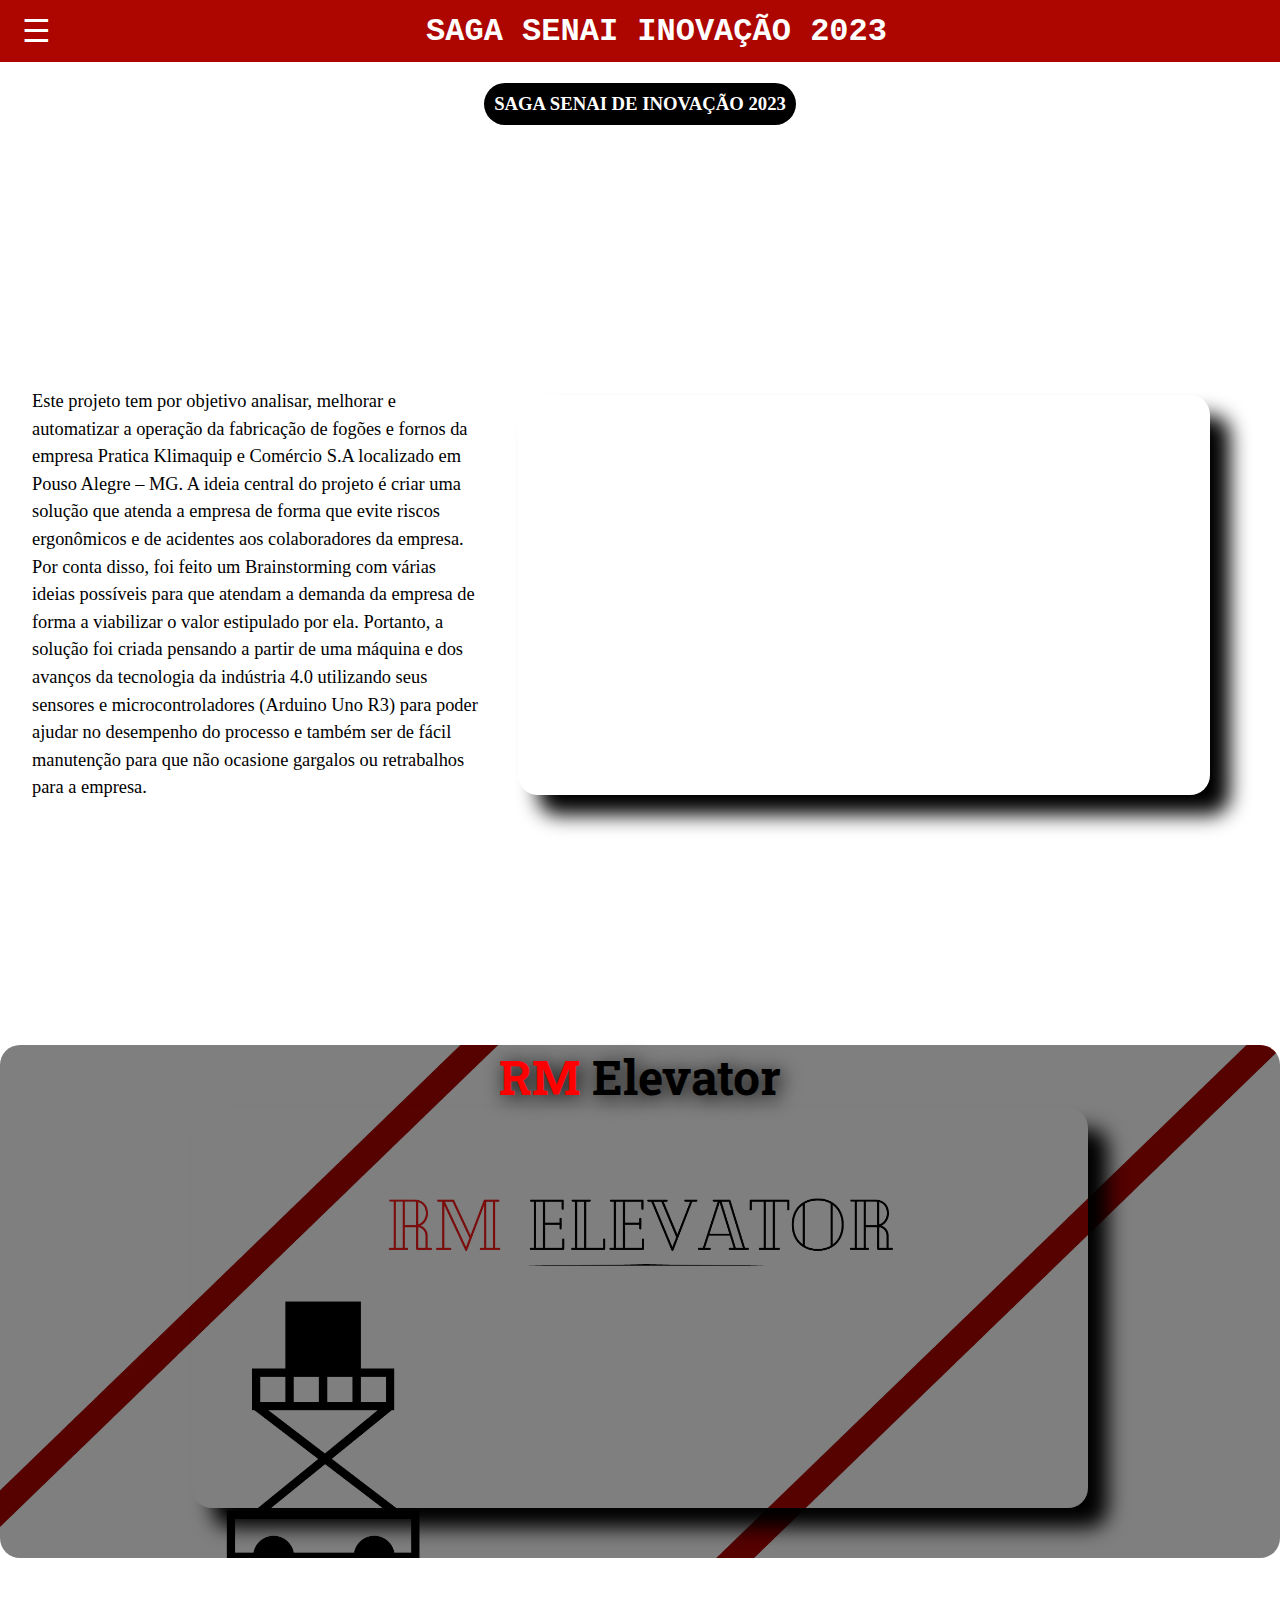
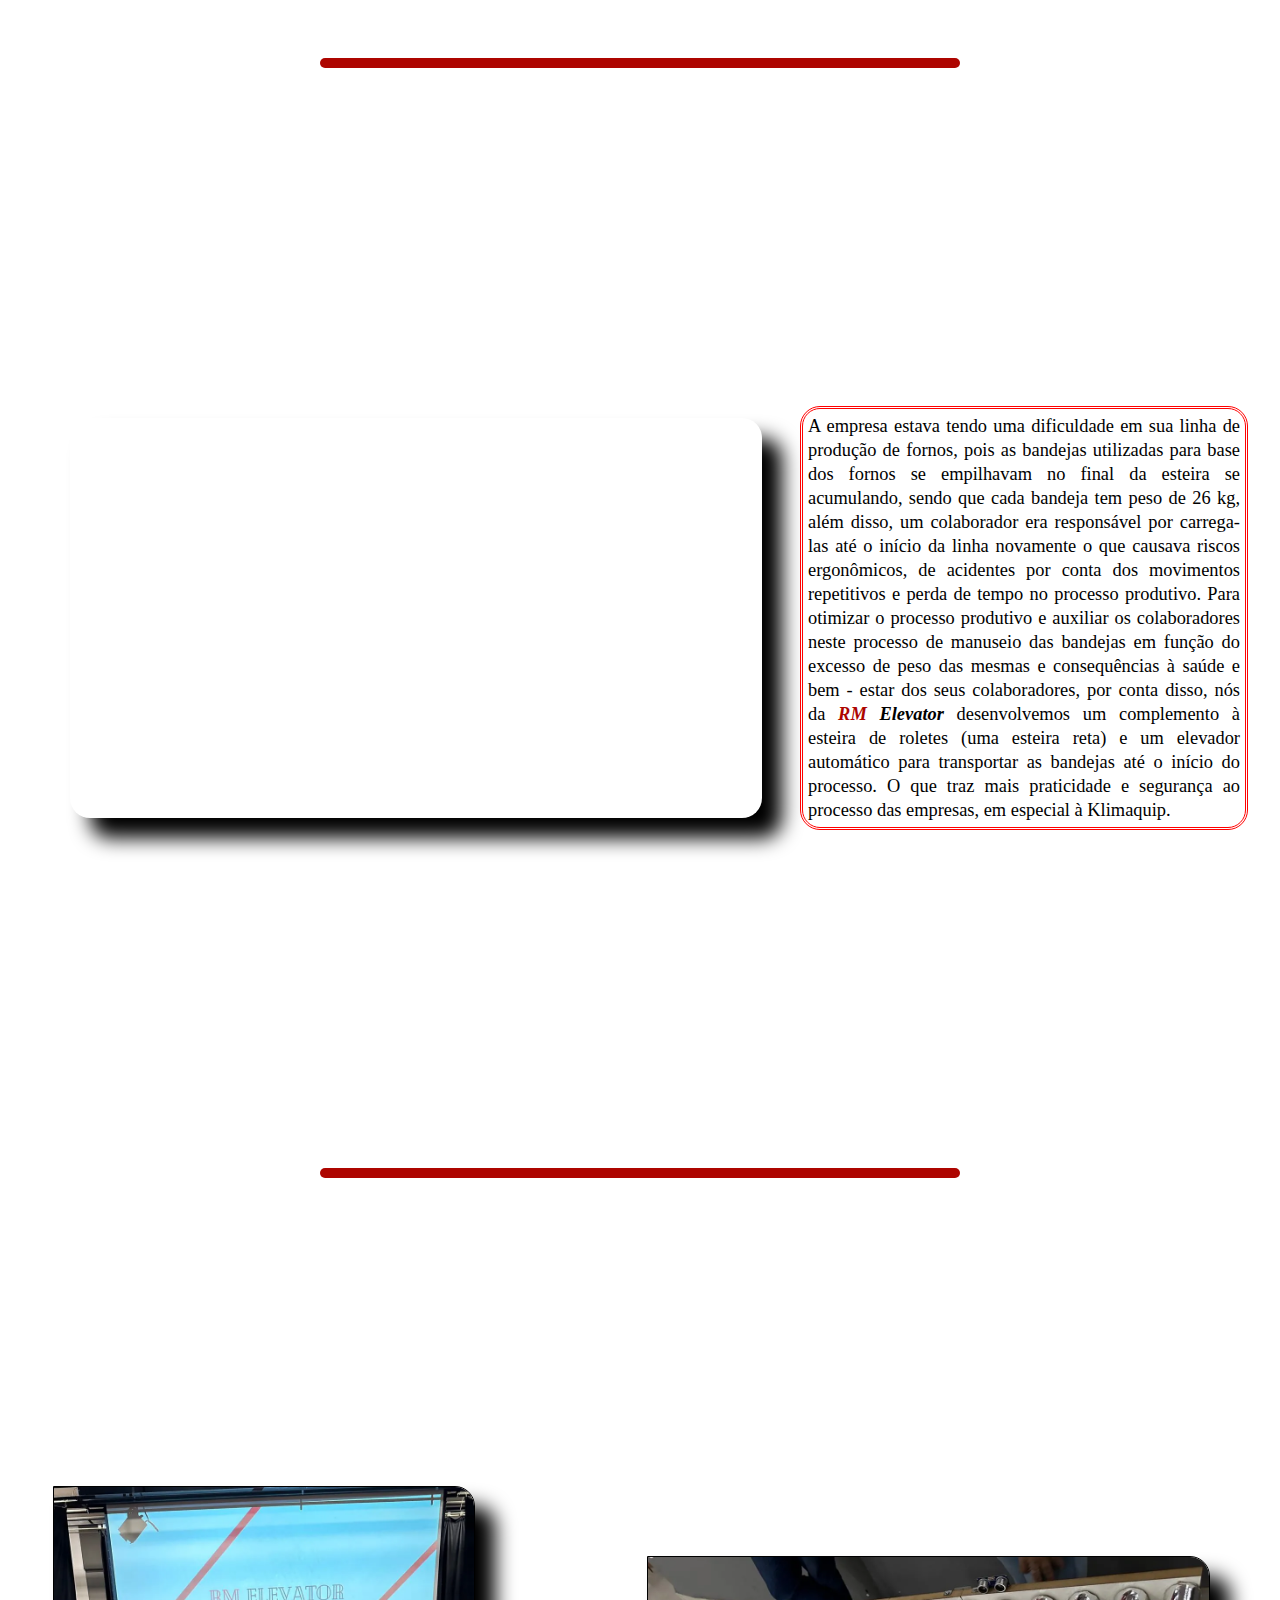
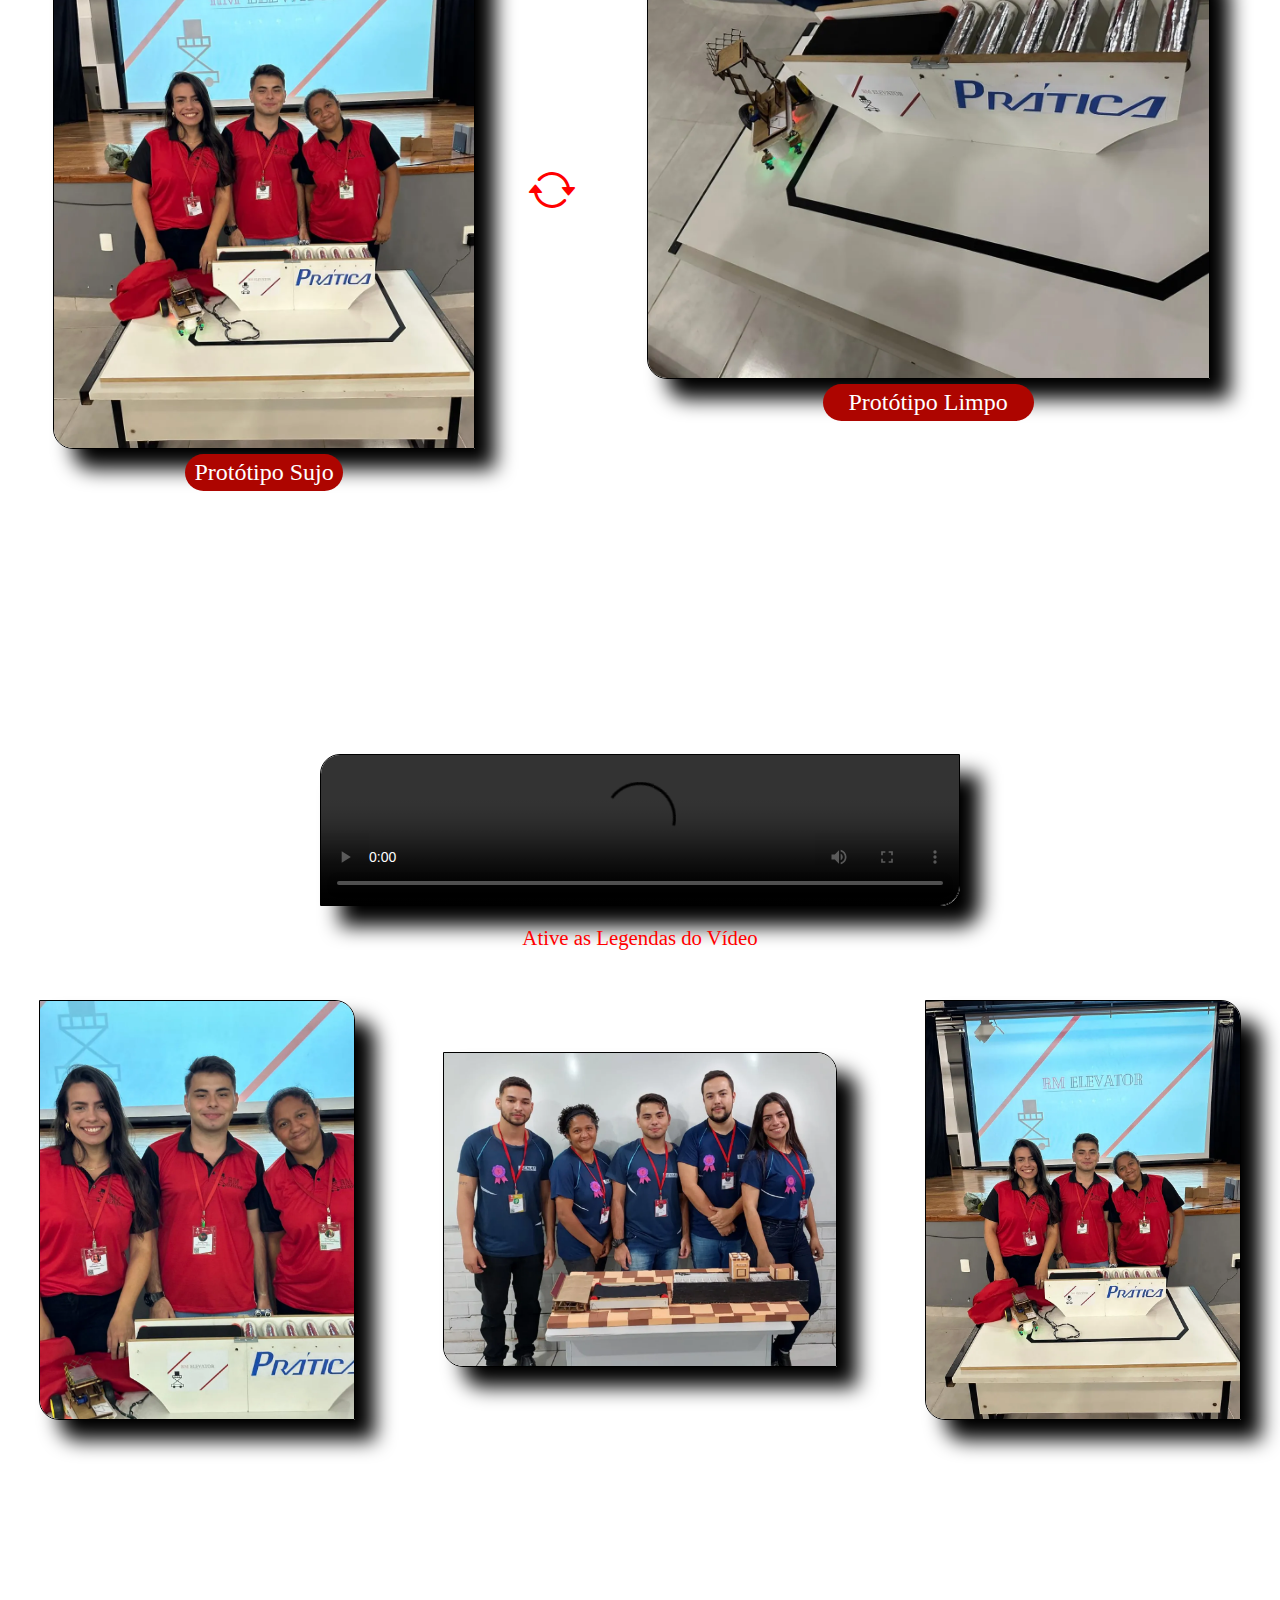
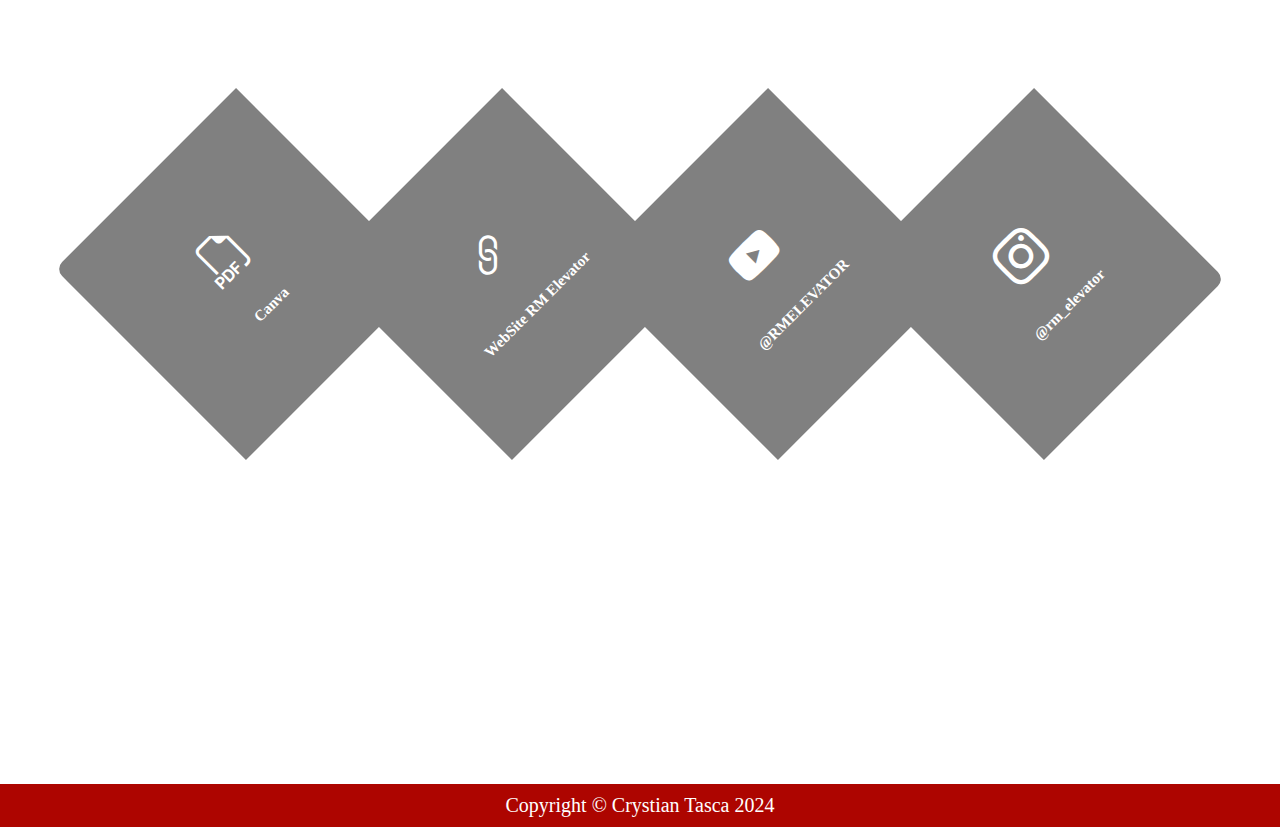
==== commit 1fa4f233: "Add files via upload" ====
--- a/index.html
+++ b/index.html
@@ -140,11 +140,11 @@
         </section>
 
         <section id="Copyright"> 
-            <a href="https://crystiantasca.vercel.app">
+            <a href="https://crystiantasca.vercel.app/" target="_blank">
                 <p>Copyright &copy; Crystian Tasca 2024</p>
             </a>
         </section>
     </footer>
 </body>
 <script src="./js/RM_ELEVATOR.js"></script>
-</html>
+</html>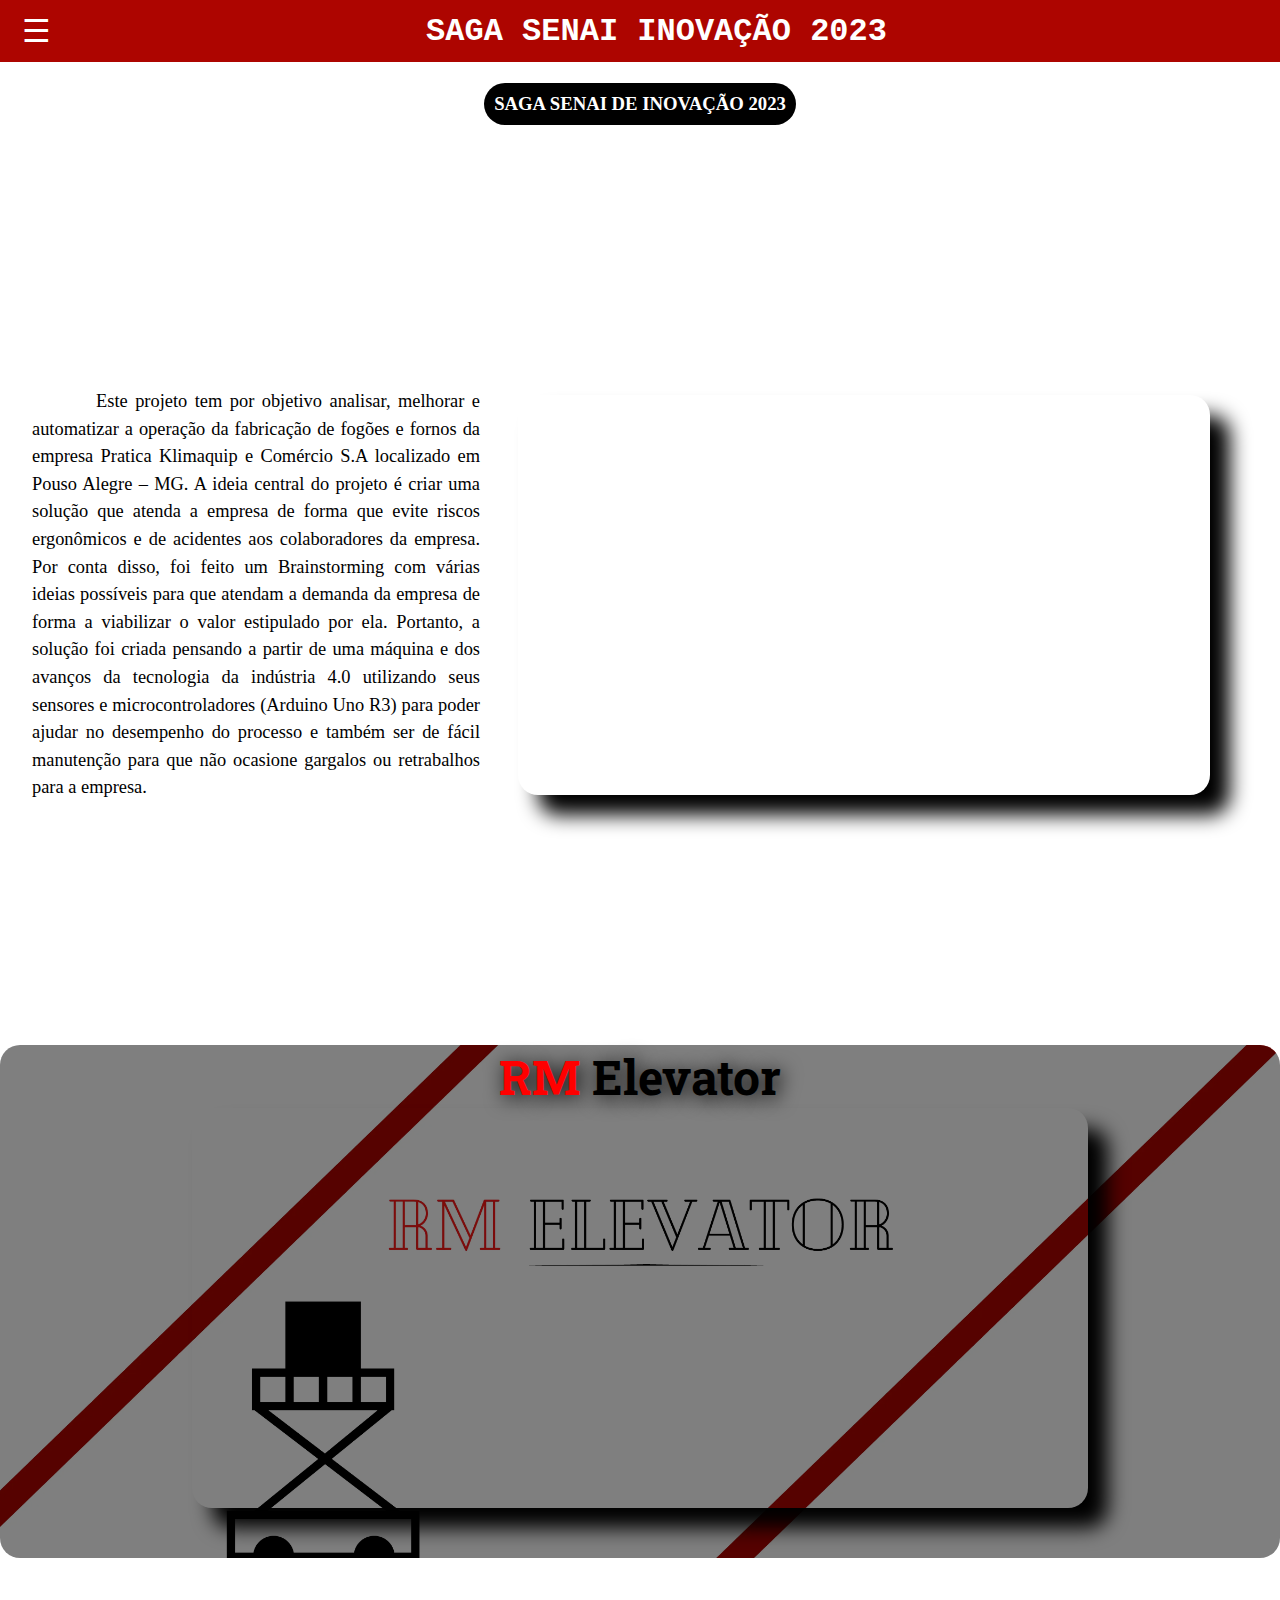
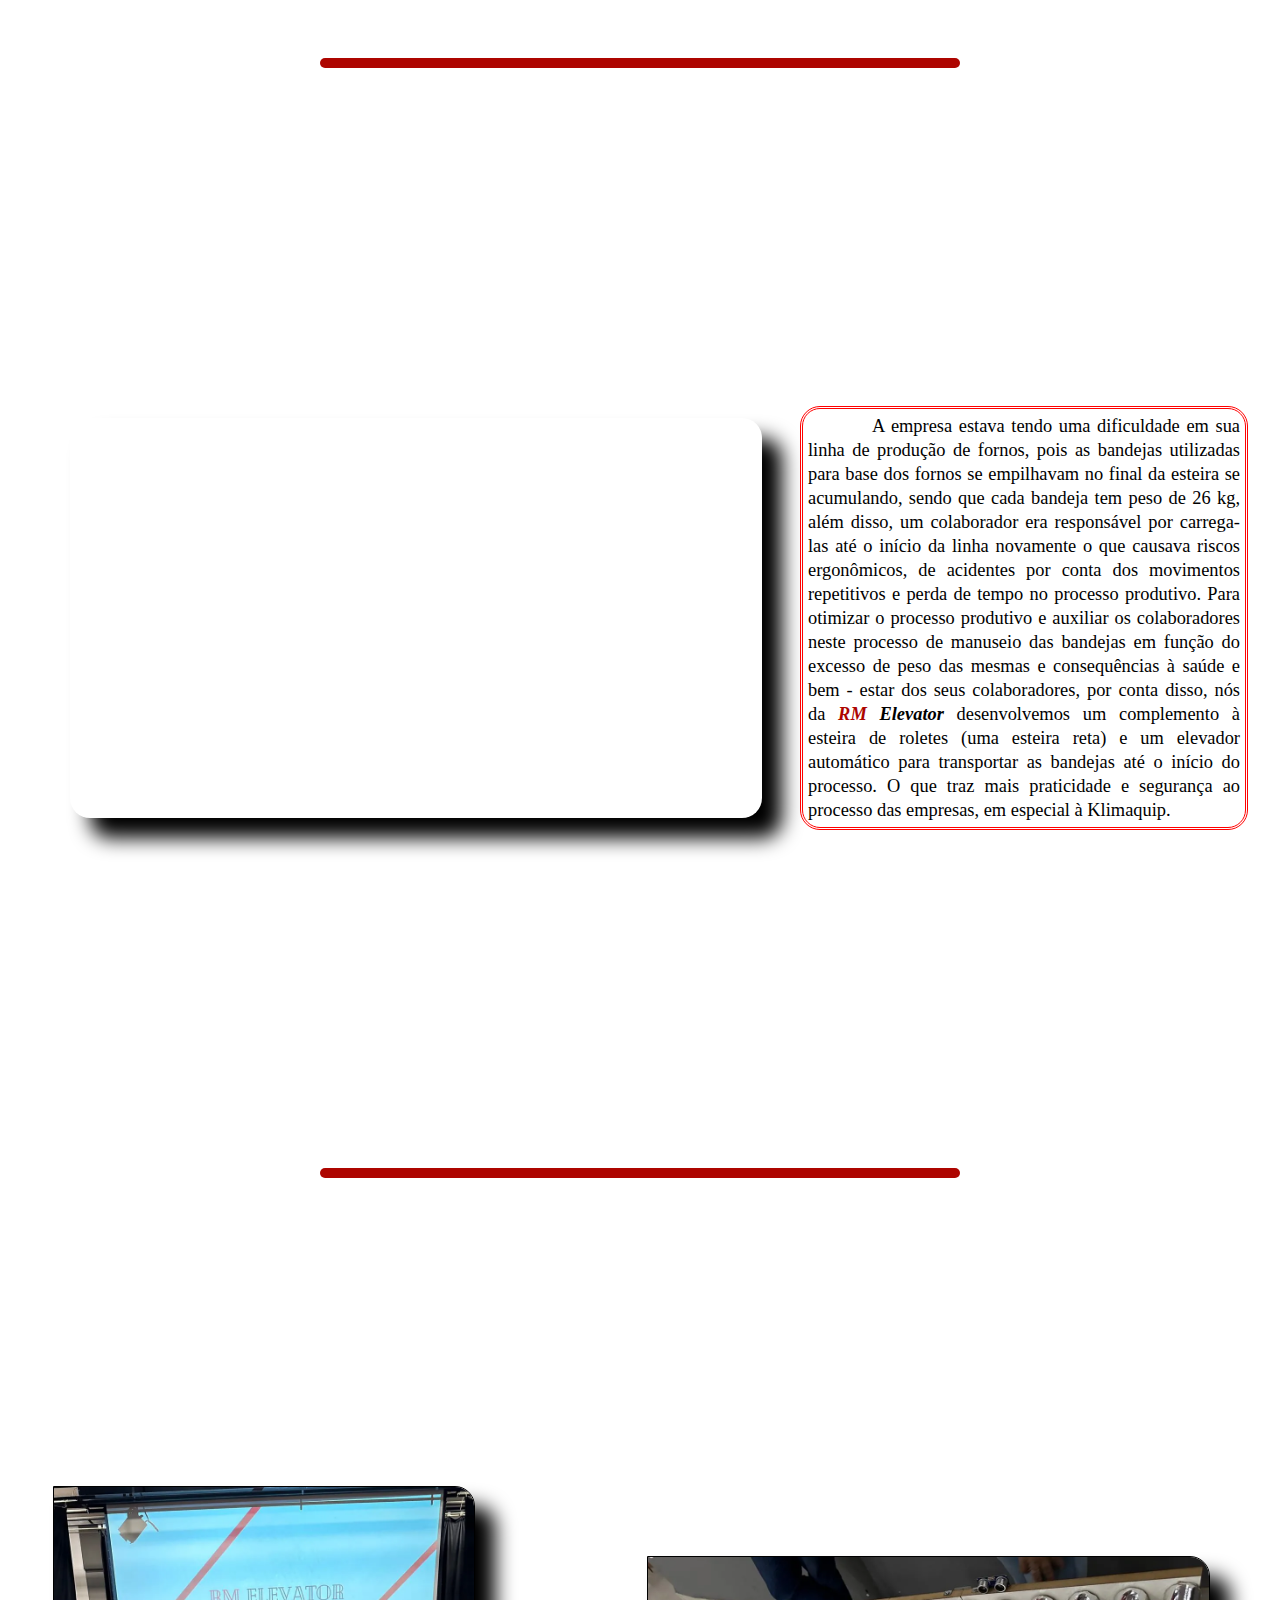
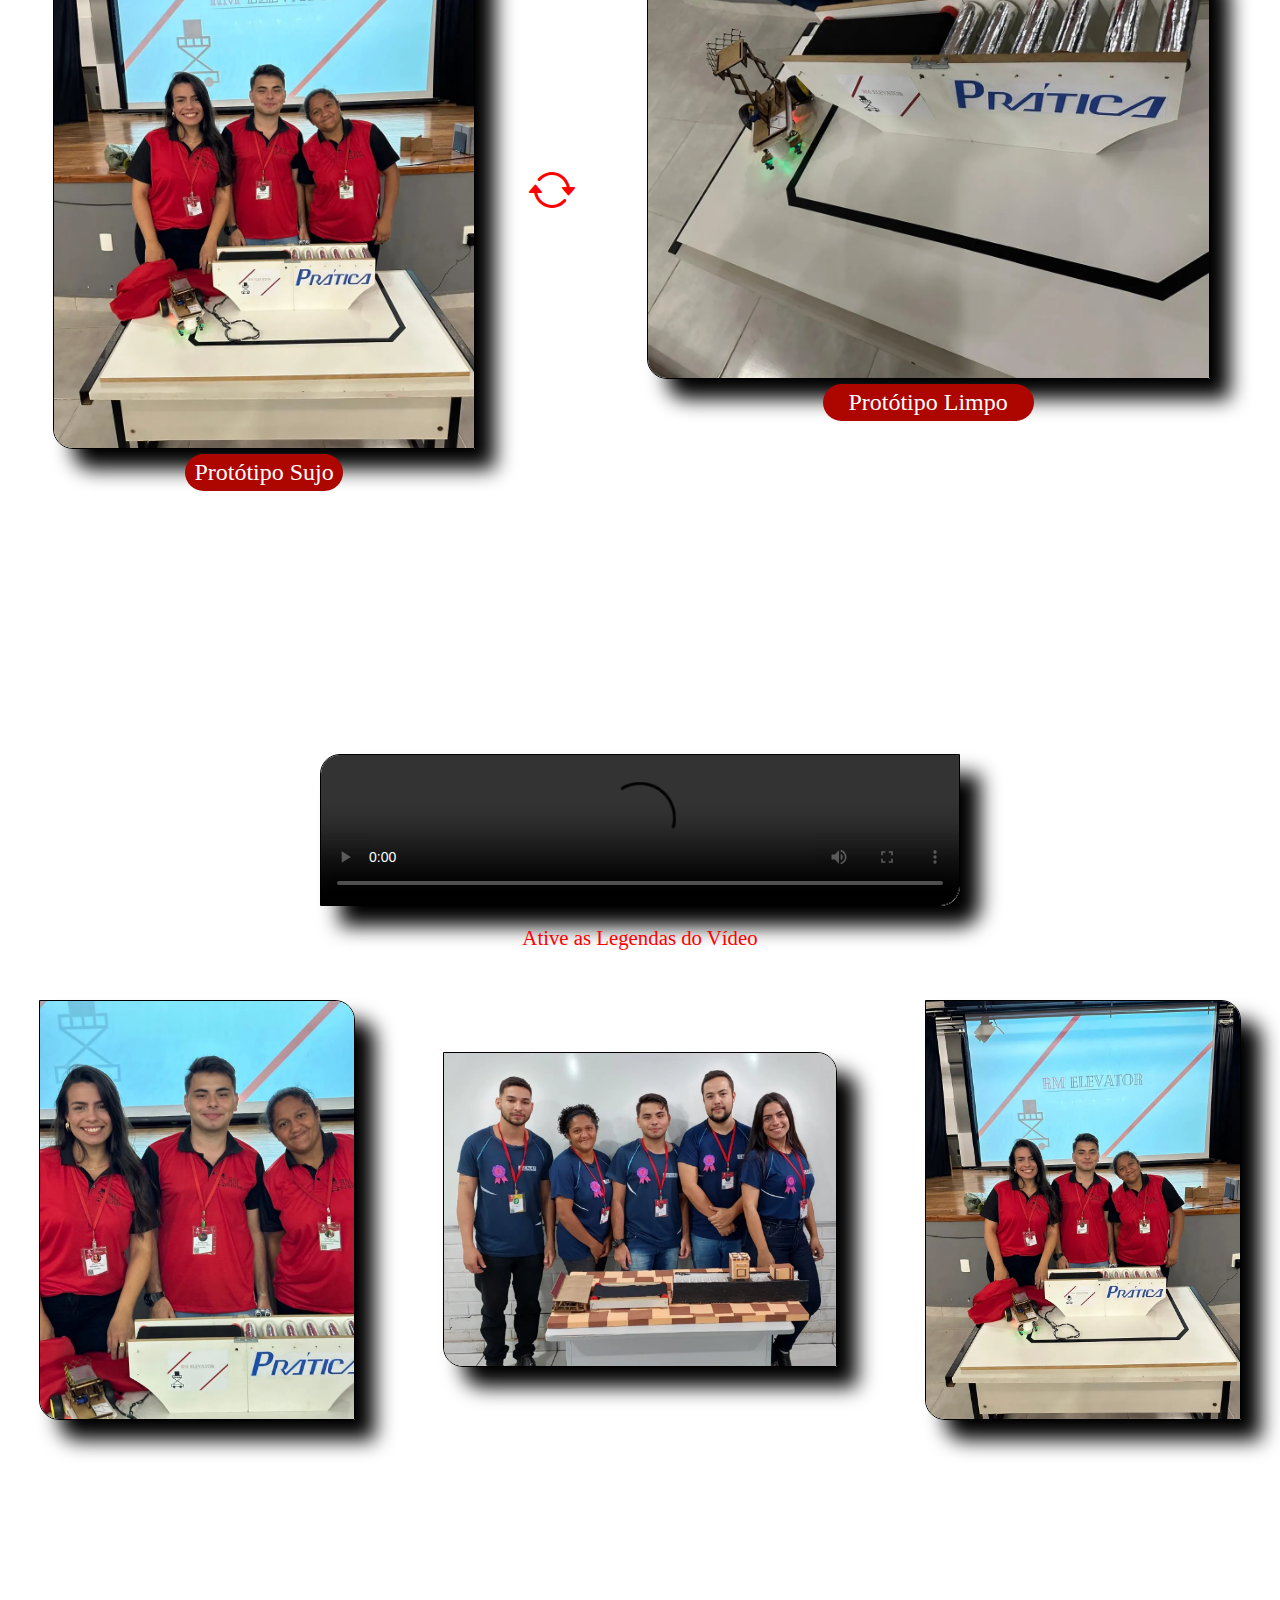
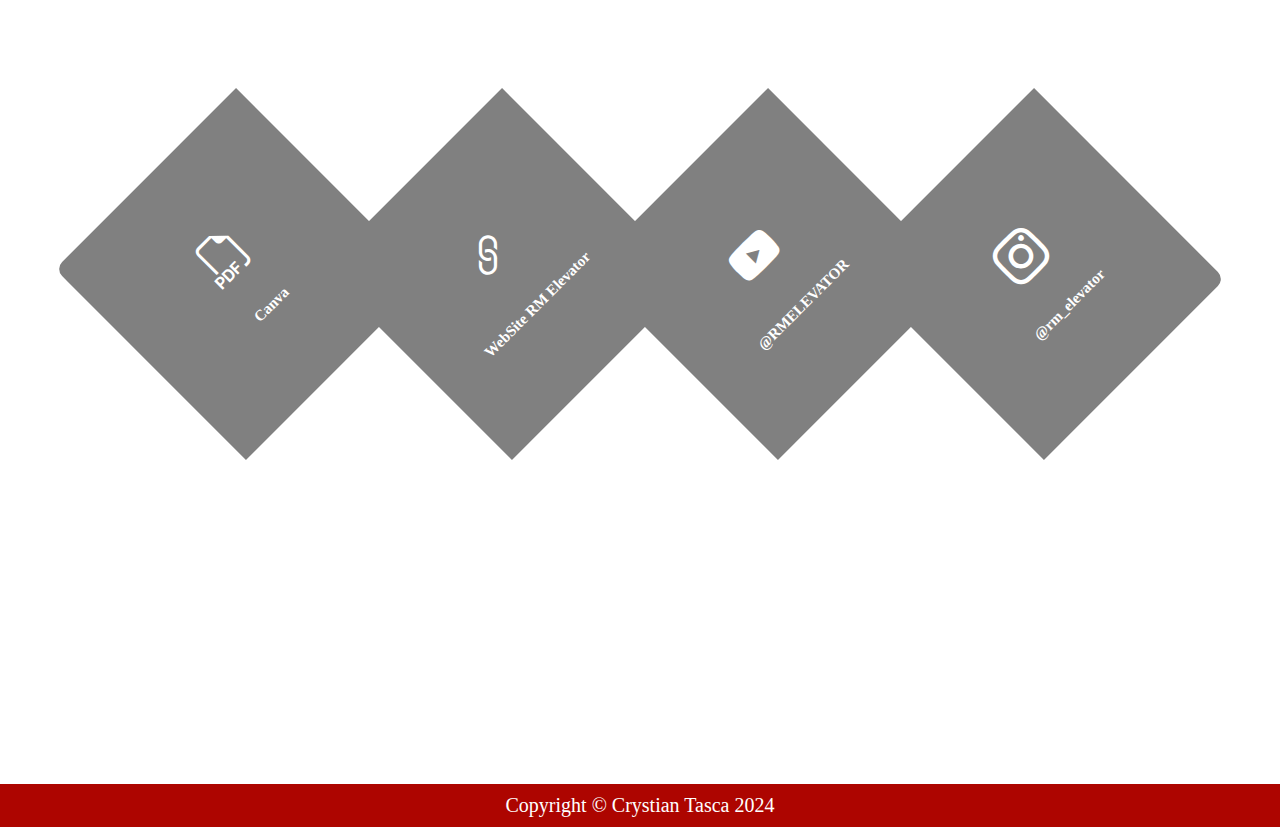
==== commit 0dba0160: "Add files via upload" ====
--- a/index.html
+++ b/index.html
@@ -3,6 +3,9 @@
 <head>
     <meta charset="UTF-8">
     <meta name="viewport" content="width=device-width, initial-scale=1.0">
+    <meta http-equiv="X-UA-Compatible" content="ie=edge">
+    <meta name="theme-color" content="#AD0500">
+
     <link rel="stylesheet" href="./style/RM_ELEVATOR/rmelevator.css">
     <link rel="stylesheet" href="./style/RM_ELEVATOR/head-cabecalho.css">
     <link rel="stylesheet" href="https://cdn.jsdelivr.net/npm/bootstrap-icons@1.11.3/font/bootstrap-icons.min.css">
--- a/style/RM_ELEVATOR/rmelevator.css
+++ b/style/RM_ELEVATOR/rmelevator.css
@@ -56,8 +56,9 @@
     display: flex;
     justify-content: center;
     align-items: center;
-    text-align: left;
+    text-align: justify;
     line-height: 1.5em;
+    text-indent: 5vw;
 }
 
 div#introducao-video{
@@ -162,6 +163,7 @@
     align-items: center;
     width:35%;
     text-align: justify;
+    text-indent: 5vw;
     font-size: 1.15rem;
     line-height: 1.5rem;
     border:3px double var(--color5);
